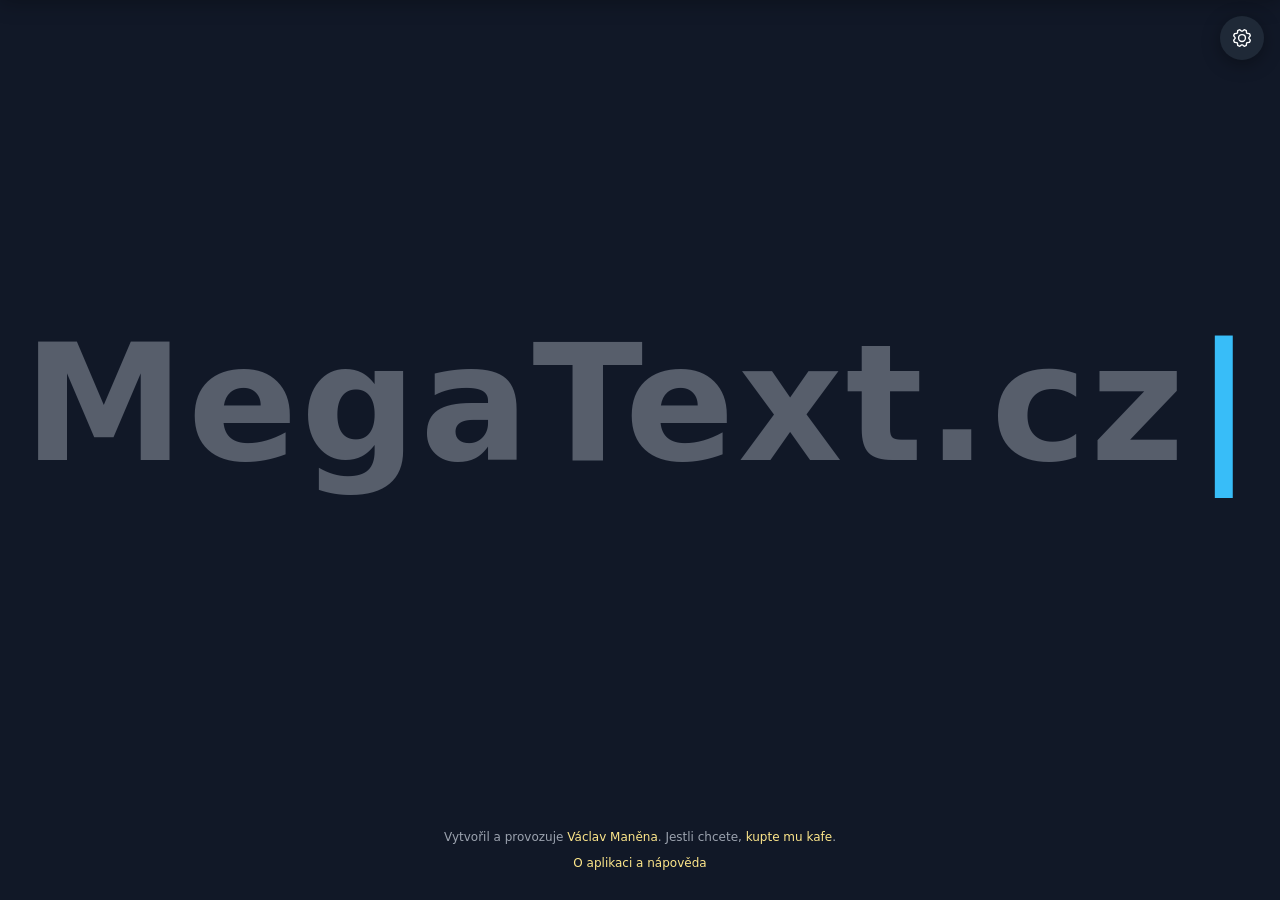
==== index.html @ 1c5eef75 "fullscreen | tooltip jen při hoveru ve fullscreenu" ====
<!DOCTYPE html>
<html lang="cs">
<head>
  <meta charset="UTF-8" />
  <meta name="viewport" content="width=device-width, initial-scale=1.0" />
  <title>MegaText</title>
  <style>
    :root {
      --bg: #111827;
      --panel: #1f2937;
      --text: #ffffff;
      --muted: #9ca3af;
      --accent: #38bdf8;
    }

    * {
      box-sizing: border-box;
    }

    body {
      margin: 0;
      min-height: 100vh;
      font-family: system-ui, -apple-system, BlinkMacSystemFont, "Segoe UI", sans-serif;
      background: var(--bg);
      color: var(--text);
      display: flex;
      flex-direction: column;
    }

    .controls {
      position: fixed;
      top: 0;
      left: 0;
      right: 0;
      z-index: 10;
      padding: 16px 76px 16px 16px;
      background: var(--panel);
      display: flex;
      flex-wrap: wrap;
      gap: 12px;
      align-items: center;
      justify-content: center;
      box-shadow: 0 4px 18px rgba(0, 0, 0, 0.25);
      transform: translateY(-100%);
      transition: transform 0.25s ease;
    }

    .controls.is-open {
      transform: translateY(0);
    }

    .controls-toggle {
      position: fixed;
      top: 16px;
      right: 16px;
      z-index: 20;
      width: 44px;
      height: 44px;
      padding: 0;
      border: 0;
      border-radius: 50%;
      background: var(--panel);
      color: var(--text);
      cursor: pointer;
      display: inline-flex;
      align-items: center;
      justify-content: center;
      box-shadow: 0 4px 18px rgba(0, 0, 0, 0.35);
      transition: background 0.2s, color 0.2s, transform 0.25s ease;
    }

    .controls-toggle:hover {
      background: var(--accent);
      color: #082f49;
    }

    .controls-toggle svg {
      width: 22px;
      height: 22px;
      transition: transform 0.3s ease;
    }

    .controls-toggle.is-open svg {
      transform: rotate(60deg);
    }

    button {
      padding: 14px 18px;
      border: 0;
      border-radius: 12px;
      background: var(--accent);
      color: #082f49;
      font-weight: 700;
      font-size: 16px;
      cursor: pointer;
    }

    button.secondary {
      background: #374151;
      color: white;
    }

    label {
      display: flex;
      align-items: center;
      gap: 8px;
      color: var(--muted);
      font-size: 14px;
      white-space: nowrap;
    }

    input[type="range"] {
      width: 140px;
    }

    .display {
      flex: 1;
      display: flex;
      align-items: center;
      justify-content: center;
      padding: 32px;
      text-align: center;
      overflow: hidden;
    }

    #bigText {
      font-size: clamp(48px, 12vw, 180px);
      line-height: 1.05;
      font-weight: 900;
      letter-spacing: 0.02em;
      white-space: pre;
      word-break: keep-all;
      cursor: text;
      outline: none;
      caret-color: transparent;
    }

    #bigText:focus {
      caret-color: var(--accent);
    }

    #bigText.is-empty::before {
      content: attr(data-placeholder);
      color: var(--muted);
      opacity: 0.5;
    }

    #bigText.is-empty br {
      display: none;
    }

    #bigText.is-empty:not(:focus)::after {
      content: '|';
      color: var(--accent);
      margin-left: 0.04em;
      animation: caret-blink 1s step-end infinite;
    }

    @keyframes caret-blink {
      50% { opacity: 0; }
    }

    .fullscreen #bigText {
      cursor: pointer;
    }

    .fullscreen #bigText::after {
      display: none;
    }

    .fullscreen .controls,
    .fullscreen .controls-toggle {
      display: none;
    }

    .fullscreen .display {
      min-height: 100vh;
      cursor: pointer;
    }

    .fullscreen .display::after {
      content: 'Kliknutím ukončíte režim celé obrazovky';
      position: fixed;
      bottom: 16px;
      left: 50%;
      transform: translateX(-50%);
      background: rgba(0, 0, 0, 0.7);
      color: #fff;
      font-size: 13px;
      font-weight: 400;
      padding: 6px 14px;
      border-radius: 8px;
      pointer-events: none;
      opacity: 0;
      transition: opacity 0.3s;
    }

    .fullscreen .display:hover::after {
      opacity: 1;
    }

    .light {
      --bg: #ffffff;
      --panel: #f3f4f6;
      --text: #111827;
      --muted: #4b5563;
    }

    footer {
      text-align: center;
      padding: 10px 16px 18px;
      font-size: 12px;
      color: var(--muted);
    }
	
    footer a {
      color: #fde68a;
      text-decoration: none;
    }

    .light footer a {
      color: var(--accent);
    }

    footer a:hover {
      text-decoration: underline;
    }

    .fullscreen footer {
      display: none;
    }

    @media (max-width: 760px) {
      input[type="range"] {
        width: 100%;
      }
    }
  </style>
</head>
<body>
  <button id="controlsToggle" class="controls-toggle" type="button" aria-controls="controlsBar" aria-expanded="false" aria-label="Zobrazit nastavení">
    <svg xmlns="http://www.w3.org/2000/svg" viewBox="0 0 256 256" fill="currentColor" aria-hidden="true">
      <path d="M128,80a48,48,0,1,0,48,48A48.05,48.05,0,0,0,128,80Zm0,80a32,32,0,1,1,32-32A32,32,0,0,1,128,160Zm88-29.84q.06-2.16,0-4.32l14.92-18.64a8,8,0,0,0,1.48-7.06,107.21,107.21,0,0,0-10.88-26.25,8,8,0,0,0-6-3.93l-23.72-2.64q-1.48-1.56-3-3L186,40.54a8,8,0,0,0-3.94-6,107.71,107.71,0,0,0-26.25-10.87,8,8,0,0,0-7.06,1.49L130.16,40Q128,40,125.84,40L107.2,25.11a8,8,0,0,0-7.06-1.48A107.6,107.6,0,0,0,73.89,34.51a8,8,0,0,0-3.93,6L67.32,64.27q-1.56,1.49-3,3L40.54,70a8,8,0,0,0-6,3.94,107.71,107.71,0,0,0-10.87,26.25,8,8,0,0,0,1.49,7.06L40,125.84Q40,128,40,130.16L25.11,148.8a8,8,0,0,0-1.48,7.06,107.21,107.21,0,0,0,10.88,26.25,8,8,0,0,0,6,3.93l23.72,2.64q1.49,1.56,3,3L70,215.46a8,8,0,0,0,3.94,6,107.71,107.71,0,0,0,26.25,10.87,8,8,0,0,0,7.06-1.49L125.84,216q2.16.06,4.32,0l18.64,14.92a8,8,0,0,0,7.06,1.48,107.21,107.21,0,0,0,26.25-10.88,8,8,0,0,0,3.93-6l2.64-23.72q1.56-1.48,3-3L215.46,186a8,8,0,0,0,6-3.94,107.71,107.71,0,0,0,10.87-26.25,8,8,0,0,0-1.49-7.06Zm-16.1-6.5a73.93,73.93,0,0,1,0,8.68,8,8,0,0,0,1.74,5.48l14.19,17.73a91.57,91.57,0,0,1-6.23,15L187,173.11a8,8,0,0,0-5.1,2.64,74.11,74.11,0,0,1-6.14,6.14,8,8,0,0,0-2.64,5.1l-2.51,22.58a91.32,91.32,0,0,1-15,6.23l-17.74-14.19a8,8,0,0,0-5-1.75h-.48a73.93,73.93,0,0,1-8.68,0,8,8,0,0,0-5.48,1.74L100.45,215.8a91.57,91.57,0,0,1-15-6.23L82.89,187a8,8,0,0,0-2.64-5.1,74.11,74.11,0,0,1-6.14-6.14,8,8,0,0,0-5.1-2.64L46.43,170.6a91.32,91.32,0,0,1-6.23-15l14.19-17.74a8,8,0,0,0,1.74-5.48,73.93,73.93,0,0,1,0-8.68,8,8,0,0,0-1.74-5.48L40.2,100.45a91.57,91.57,0,0,1,6.23-15L69,82.89a8,8,0,0,0,5.1-2.64,74.11,74.11,0,0,1,6.14-6.14A8,8,0,0,0,82.89,69L85.4,46.43a91.32,91.32,0,0,1,15-6.23l17.74,14.19a8,8,0,0,0,5.48,1.74,73.93,73.93,0,0,1,8.68,0,8,8,0,0,0,5.48-1.74L155.55,40.2a91.57,91.57,0,0,1,15,6.23L173.11,69a8,8,0,0,0,2.64,5.1,74.11,74.11,0,0,1,6.14,6.14,8,8,0,0,0,5.1,2.64l22.58,2.51a91.32,91.32,0,0,1,6.23,15l-14.19,17.74A8,8,0,0,0,199.87,123.66Z"/>
    </svg>
  </button>

  <div class="controls" id="controlsBar">
    <label>
      Velikost písma
      <input id="sizeInput" type="range" min="40" max="320" value="220" />
    </label>

    <button id="themeButton" class="secondary">Světlý režim</button>
    <button id="fullscreenButton">Celá obrazovka</button>
  </div>

  <main class="display" id="displayArea">
    <div
      id="bigText"
      contenteditable="true"
      spellcheck="false"
      autocorrect="off"
      autocapitalize="off"
      data-placeholder="MegaText.cz"
      class="is-empty"
    ></div>
  </main>

  <footer>
    <p>Vytvořil a provozuje <a href="https://manena.info">Václav Maněna</a>. Jestli chcete, <a href="https://buymeacoffee.com/vmanena">kupte mu kafe</a>.</p> 
	<p><a href="about.html">O aplikaci a nápověda</a></p>
  </footer>

  <script>
    const sizeInput = document.getElementById('sizeInput');
    const bigText = document.getElementById('bigText');
    const fullscreenButton = document.getElementById('fullscreenButton');
    const themeButton = document.getElementById('themeButton');
    const displayArea = document.getElementById('displayArea');
    const controlsBar = document.getElementById('controlsBar');
    const controlsToggle = document.getElementById('controlsToggle');

    function setControlsOpen(open) {
      controlsBar.classList.toggle('is-open', open);
      controlsToggle.classList.toggle('is-open', open);
      controlsToggle.setAttribute('aria-expanded', String(open));
      controlsToggle.setAttribute('aria-label', open ? 'Skrýt nastavení' : 'Zobrazit nastavení');
    }

    controlsToggle.addEventListener('click', (event) => {
      event.stopPropagation();
      setControlsOpen(!controlsBar.classList.contains('is-open'));
    });

    document.addEventListener('click', (event) => {
      if (!controlsBar.classList.contains('is-open')) return;
      if (controlsBar.contains(event.target) || controlsToggle.contains(event.target)) return;
      setControlsOpen(false);
    });

    document.addEventListener('keydown', (event) => {
      if (event.key === 'Escape' && controlsBar.classList.contains('is-open')) {
        setControlsOpen(false);
      }
    });

    const STORAGE_KEYS = {
      text: 'megatext:text',
      size: 'megatext:size',
      theme: 'megatext:theme',
    };

    function safeGet(key) {
      try {
        return localStorage.getItem(key);
      } catch (error) {
        return null;
      }
    }

    function safeSet(key, value) {
      try {
        localStorage.setItem(key, value);
      } catch (error) {
        // localStorage může být zakázané (např. privátní režim).
      }
    }

    function loadSavedText() {
      const saved = safeGet(STORAGE_KEYS.text);
      if (saved) {
        bigText.innerText = saved;
      }
    }

    function saveText() {
      safeSet(STORAGE_KEYS.text, bigText.innerText);
    }

    function loadSavedSize() {
      const saved = safeGet(STORAGE_KEYS.size);
      if (saved) {
        sizeInput.value = saved;
      }
    }

    function saveSize() {
      safeSet(STORAGE_KEYS.size, sizeInput.value);
    }

    function loadSavedTheme() {
      const saved = safeGet(STORAGE_KEYS.theme);
      if (saved === 'light') {
        document.body.classList.add('light');
        themeButton.textContent = 'Tmavý režim';
      }
    }

    function saveTheme() {
      const theme = document.body.classList.contains('light') ? 'light' : 'dark';
      safeSet(STORAGE_KEYS.theme, theme);
    }

    function fitText() {
      const maxSize = Number(sizeInput.value);
      const minSize = 24;

      let fontSize = maxSize;
      bigText.style.fontSize = `${fontSize}px`;

      while (
        fontSize > minSize &&
        (
          bigText.scrollWidth > displayArea.clientWidth - 40 ||
          bigText.scrollHeight > displayArea.clientHeight - 40
        )
      ) {
        fontSize -= 2;
        bigText.style.fontSize = `${fontSize}px`;
      }
    }

    function updateEmptyState() {
      bigText.classList.toggle('is-empty', bigText.textContent.length === 0);
    }

    function handleInput() {
      updateEmptyState();
      fitText();
      saveText();
    }

    bigText.addEventListener('input', handleInput);

    bigText.addEventListener('keydown', (event) => {
      if (event.key === 'Enter') {
        event.preventDefault();
        document.execCommand('insertLineBreak');
      }
    });

    bigText.addEventListener('paste', (event) => {
      event.preventDefault();
      const text = (event.clipboardData || window.clipboardData).getData('text');
      document.execCommand('insertText', false, text);
    });

    sizeInput.addEventListener('input', () => {
      fitText();
      saveSize();
    });

    fullscreenButton.addEventListener('click', async () => {
      setControlsOpen(false);
      document.body.classList.add('fullscreen');
      bigText.setAttribute('contenteditable', 'false');
      bigText.blur();

      if (document.documentElement.requestFullscreen) {
        try {
          await document.documentElement.requestFullscreen();
        } catch (error) {
          // Prohlížeč může fullscreen zablokovat. Stránka i tak skryje ovládání.
        }
      }
    });

    displayArea.addEventListener('click', async () => {
      if (document.body.classList.contains('fullscreen')) {
        document.body.classList.remove('fullscreen');
        bigText.setAttribute('contenteditable', 'true');

        if (document.fullscreenElement && document.exitFullscreen) {
          await document.exitFullscreen();
        }
      }
    });

    themeButton.addEventListener('click', () => {
      document.body.classList.toggle('light');
      themeButton.textContent = document.body.classList.contains('light')
        ? 'Tmavý režim'
        : 'Světlý režim';

      saveTheme();
      fitText();
    });

    window.addEventListener('resize', fitText);

    loadSavedTheme();
    loadSavedSize();
    loadSavedText();
    updateEmptyState();
    fitText();
  </script>
</body>
</html>
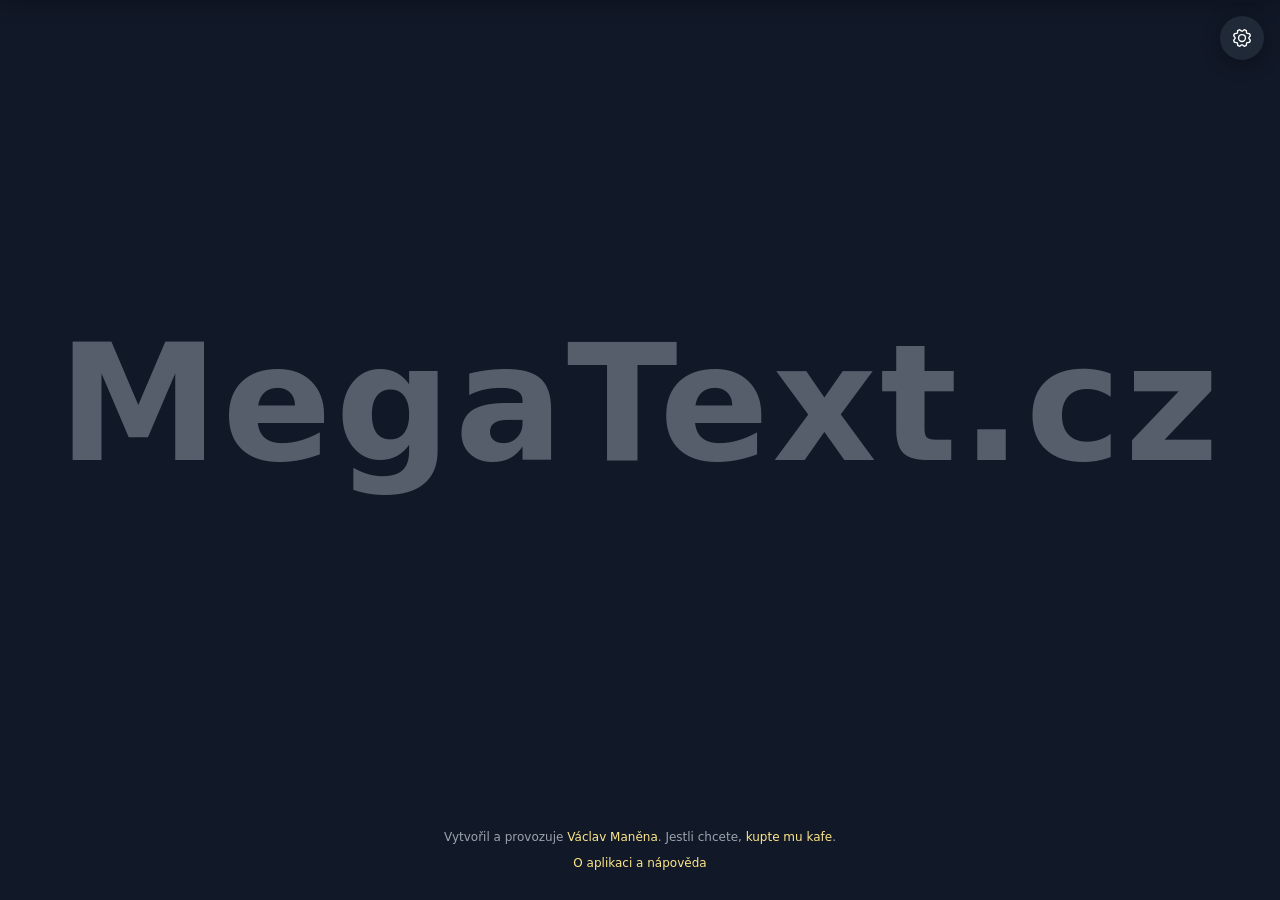
==== commit 6c365273: "editor | autofocus při načtení stránky" ====
--- a/index.html
+++ b/index.html
@@ -125,7 +125,7 @@
 
     #bigText {
       font-size: clamp(48px, 12vw, 180px);
-      line-height: 1.05;
+      line-height: 1.2;
       font-weight: 900;
       letter-spacing: 0.02em;
       white-space: pre;
@@ -453,6 +453,7 @@
     loadSavedText();
     updateEmptyState();
     fitText();
+    bigText.focus();
   </script>
 </body>
 </html>
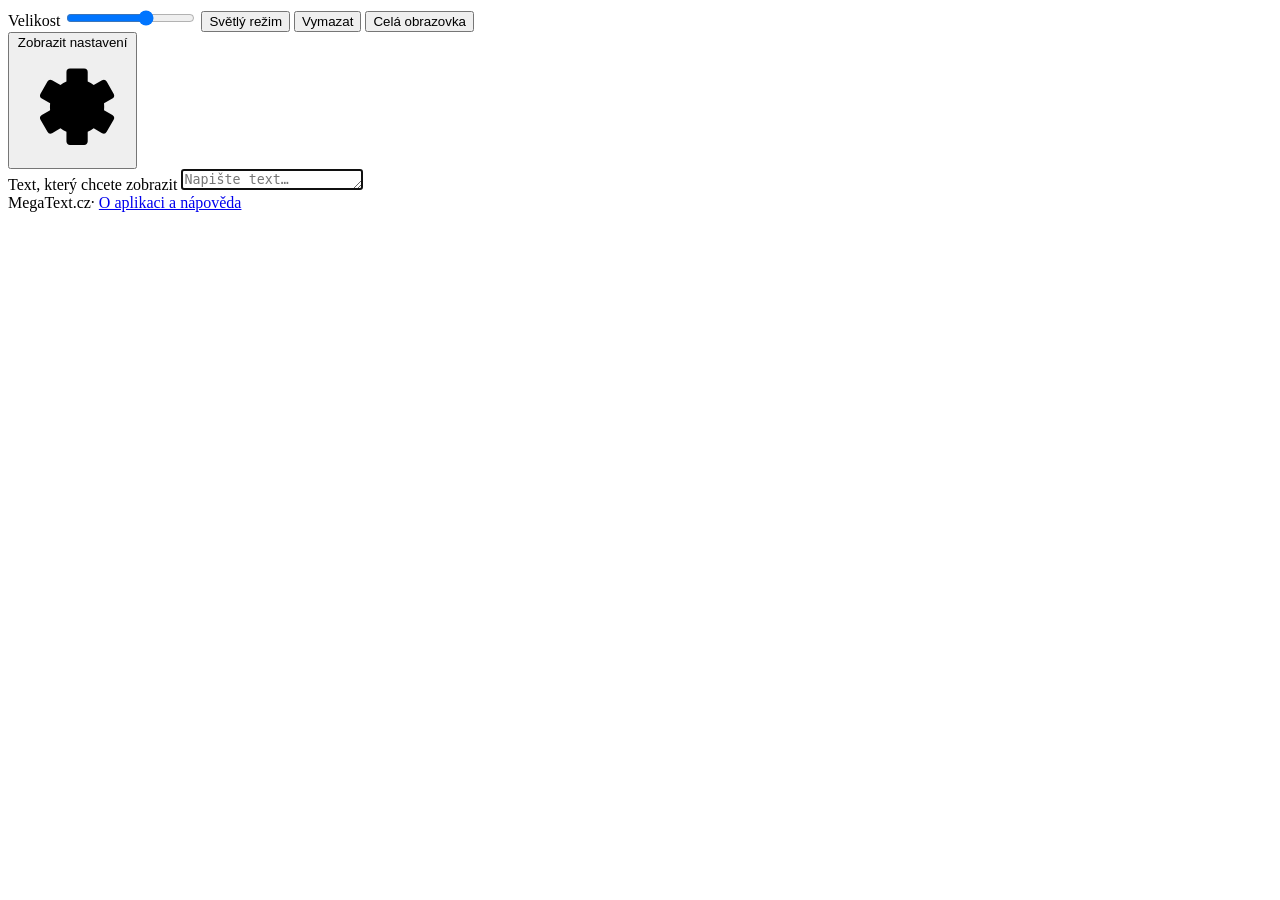
==== commit 18a04029: "Rebuild index.html for MegaText 2" ====
--- a/index.html
+++ b/index.html
@@ -1,459 +1,44 @@
-<!DOCTYPE html>
+<!doctype html>
 <html lang="cs">
 <head>
-  <meta charset="UTF-8" />
-  <meta name="viewport" content="width=device-width, initial-scale=1.0" />
-  <title>MegaText</title>
-  <style>
-    :root {
-      --bg: #111827;
-      --panel: #1f2937;
-      --text: #ffffff;
-      --muted: #9ca3af;
-      --accent: #38bdf8;
-    }
-
-    * {
-      box-sizing: border-box;
-    }
-
-    body {
-      margin: 0;
-      min-height: 100vh;
-      font-family: system-ui, -apple-system, BlinkMacSystemFont, "Segoe UI", sans-serif;
-      background: var(--bg);
-      color: var(--text);
-      display: flex;
-      flex-direction: column;
-    }
-
-    .controls {
-      position: fixed;
-      top: 0;
-      left: 0;
-      right: 0;
-      z-index: 10;
-      padding: 16px 76px 16px 16px;
-      background: var(--panel);
-      display: flex;
-      flex-wrap: wrap;
-      gap: 12px;
-      align-items: center;
-      justify-content: center;
-      box-shadow: 0 4px 18px rgba(0, 0, 0, 0.25);
-      transform: translateY(-100%);
-      transition: transform 0.25s ease;
-    }
-
-    .controls.is-open {
-      transform: translateY(0);
-    }
-
-    .controls-toggle {
-      position: fixed;
-      top: 16px;
-      right: 16px;
-      z-index: 20;
-      width: 44px;
-      height: 44px;
-      padding: 0;
-      border: 0;
-      border-radius: 50%;
-      background: var(--panel);
-      color: var(--text);
-      cursor: pointer;
-      display: inline-flex;
-      align-items: center;
-      justify-content: center;
-      box-shadow: 0 4px 18px rgba(0, 0, 0, 0.35);
-      transition: background 0.2s, color 0.2s, transform 0.25s ease;
-    }
-
-    .controls-toggle:hover {
-      background: var(--accent);
-      color: #082f49;
-    }
-
-    .controls-toggle svg {
-      width: 22px;
-      height: 22px;
-      transition: transform 0.3s ease;
-    }
-
-    .controls-toggle.is-open svg {
-      transform: rotate(60deg);
-    }
-
-    button {
-      padding: 14px 18px;
-      border: 0;
-      border-radius: 12px;
-      background: var(--accent);
-      color: #082f49;
-      font-weight: 700;
-      font-size: 16px;
-      cursor: pointer;
-    }
-
-    button.secondary {
-      background: #374151;
-      color: white;
-    }
-
-    label {
-      display: flex;
-      align-items: center;
-      gap: 8px;
-      color: var(--muted);
-      font-size: 14px;
-      white-space: nowrap;
-    }
-
-    input[type="range"] {
-      width: 140px;
-    }
-
-    .display {
-      flex: 1;
-      display: flex;
-      align-items: center;
-      justify-content: center;
-      padding: 32px;
-      text-align: center;
-      overflow: hidden;
-    }
-
-    #bigText {
-      font-size: clamp(48px, 12vw, 180px);
-      line-height: 1.2;
-      font-weight: 900;
-      letter-spacing: 0.02em;
-      white-space: pre;
-      word-break: keep-all;
-      cursor: text;
-      outline: none;
-      caret-color: transparent;
-    }
-
-    #bigText:focus {
-      caret-color: var(--accent);
-    }
-
-    #bigText.is-empty::before {
-      content: attr(data-placeholder);
-      color: var(--muted);
-      opacity: 0.5;
-    }
-
-    #bigText.is-empty br {
-      display: none;
-    }
-
-    #bigText.is-empty:not(:focus)::after {
-      content: '|';
-      color: var(--accent);
-      margin-left: 0.04em;
-      animation: caret-blink 1s step-end infinite;
-    }
-
-    @keyframes caret-blink {
-      50% { opacity: 0; }
-    }
-
-    .fullscreen #bigText {
-      cursor: pointer;
-    }
-
-    .fullscreen #bigText::after {
-      display: none;
-    }
-
-    .fullscreen .controls,
-    .fullscreen .controls-toggle {
-      display: none;
-    }
-
-    .fullscreen .display {
-      min-height: 100vh;
-      cursor: pointer;
-    }
-
-    .fullscreen .display::after {
-      content: 'Kliknutím ukončíte režim celé obrazovky';
-      position: fixed;
-      bottom: 16px;
-      left: 50%;
-      transform: translateX(-50%);
-      background: rgba(0, 0, 0, 0.7);
-      color: #fff;
-      font-size: 13px;
-      font-weight: 400;
-      padding: 6px 14px;
-      border-radius: 8px;
-      pointer-events: none;
-      opacity: 0;
-      transition: opacity 0.3s;
-    }
-
-    .fullscreen .display:hover::after {
-      opacity: 1;
-    }
-
-    .light {
-      --bg: #ffffff;
-      --panel: #f3f4f6;
-      --text: #111827;
-      --muted: #4b5563;
-    }
-
-    footer {
-      text-align: center;
-      padding: 10px 16px 18px;
-      font-size: 12px;
-      color: var(--muted);
-    }
-	
-    footer a {
-      color: #fde68a;
-      text-decoration: none;
-    }
-
-    .light footer a {
-      color: var(--accent);
-    }
-
-    footer a:hover {
-      text-decoration: underline;
-    }
-
-    .fullscreen footer {
-      display: none;
-    }
-
-    @media (max-width: 760px) {
-      input[type="range"] {
-        width: 100%;
-      }
-    }
-  </style>
+  <meta charset="utf-8">
+  <meta name="viewport" content="width=device-width, initial-scale=1, viewport-fit=cover">
+  <meta name="description" content="Napište krátký text a zobrazte ho přes celou obrazovku. Zdarma, bez registrace a také offline.">
+  <meta name="theme-color" content="#111827">
+  <title>MegaText – text přes celou obrazovku</title>
+  <link rel="manifest" href="manifest.webmanifest">
+  <link rel="icon" href="icon.svg" type="image/svg+xml">
+  <link rel="stylesheet" href="styles.css">
 </head>
 <body>
-  <button id="controlsToggle" class="controls-toggle" type="button" aria-controls="controlsBar" aria-expanded="false" aria-label="Zobrazit nastavení">
-    <svg xmlns="http://www.w3.org/2000/svg" viewBox="0 0 256 256" fill="currentColor" aria-hidden="true">
-      <path d="M128,80a48,48,0,1,0,48,48A48.05,48.05,0,0,0,128,80Zm0,80a32,32,0,1,1,32-32A32,32,0,0,1,128,160Zm88-29.84q.06-2.16,0-4.32l14.92-18.64a8,8,0,0,0,1.48-7.06,107.21,107.21,0,0,0-10.88-26.25,8,8,0,0,0-6-3.93l-23.72-2.64q-1.48-1.56-3-3L186,40.54a8,8,0,0,0-3.94-6,107.71,107.71,0,0,0-26.25-10.87,8,8,0,0,0-7.06,1.49L130.16,40Q128,40,125.84,40L107.2,25.11a8,8,0,0,0-7.06-1.48A107.6,107.6,0,0,0,73.89,34.51a8,8,0,0,0-3.93,6L67.32,64.27q-1.56,1.49-3,3L40.54,70a8,8,0,0,0-6,3.94,107.71,107.71,0,0,0-10.87,26.25,8,8,0,0,0,1.49,7.06L40,125.84Q40,128,40,130.16L25.11,148.8a8,8,0,0,0-1.48,7.06,107.21,107.21,0,0,0,10.88,26.25,8,8,0,0,0,6,3.93l23.72,2.64q1.49,1.56,3,3L70,215.46a8,8,0,0,0,3.94,6,107.71,107.71,0,0,0,26.25,10.87,8,8,0,0,0,7.06-1.49L125.84,216q2.16.06,4.32,0l18.64,14.92a8,8,0,0,0,7.06,1.48,107.21,107.21,0,0,0,26.25-10.88,8,8,0,0,0,3.93-6l2.64-23.72q1.56-1.48,3-3L215.46,186a8,8,0,0,0,6-3.94,107.71,107.71,0,0,0,10.87-26.25,8,8,0,0,0-1.49-7.06Zm-16.1-6.5a73.93,73.93,0,0,1,0,8.68,8,8,0,0,0,1.74,5.48l14.19,17.73a91.57,91.57,0,0,1-6.23,15L187,173.11a8,8,0,0,0-5.1,2.64,74.11,74.11,0,0,1-6.14,6.14,8,8,0,0,0-2.64,5.1l-2.51,22.58a91.32,91.32,0,0,1-15,6.23l-17.74-14.19a8,8,0,0,0-5-1.75h-.48a73.93,73.93,0,0,1-8.68,0,8,8,0,0,0-5.48,1.74L100.45,215.8a91.57,91.57,0,0,1-15-6.23L82.89,187a8,8,0,0,0-2.64-5.1,74.11,74.11,0,0,1-6.14-6.14,8,8,0,0,0-5.1-2.64L46.43,170.6a91.32,91.32,0,0,1-6.23-15l14.19-17.74a8,8,0,0,0,1.74-5.48,73.93,73.93,0,0,1,0-8.68,8,8,0,0,0-1.74-5.48L40.2,100.45a91.57,91.57,0,0,1,6.23-15L69,82.89a8,8,0,0,0,5.1-2.64,74.11,74.11,0,0,1,6.14-6.14A8,8,0,0,0,82.89,69L85.4,46.43a91.32,91.32,0,0,1,15-6.23l17.74,14.19a8,8,0,0,0,5.48,1.74,73.93,73.93,0,0,1,8.68,0,8,8,0,0,0,5.48-1.74L155.55,40.2a91.57,91.57,0,0,1,15,6.23L173.11,69a8,8,0,0,0,2.64,5.1,74.11,74.11,0,0,1,6.14,6.14,8,8,0,0,0,5.1,2.64l22.58,2.51a91.32,91.32,0,0,1,6.23,15l-14.19,17.74A8,8,0,0,0,199.87,123.66Z"/>
+  <header class="toolbar" id="toolbar">
+    <div class="toolbar__inner">
+      <label class="size-control" for="sizeInput">
+        <span>Velikost</span>
+        <input id="sizeInput" type="range" min="48" max="320" value="220">
+      </label>
+      <button class="button button--secondary" id="themeButton" type="button">Světlý režim</button>
+      <button class="button button--secondary" id="clearButton" type="button">Vymazat</button>
+      <button class="button" id="fullscreenButton" type="button">Celá obrazovka</button>
+    </div>
+  </header>
+
+  <button class="settings-button" id="settingsButton" type="button" aria-controls="toolbar" aria-expanded="false">
+    <span class="sr-only">Zobrazit nastavení</span>
+    <svg viewBox="0 0 24 24" aria-hidden="true">
+      <path d="M12 15.25A3.25 3.25 0 1 0 12 8.75a3.25 3.25 0 0 0 0 6.5Zm8.4-1.5-1.76-1.02c.04-.48.04-.98 0-1.46l1.76-1.02a.75.75 0 0 0 .3-.96l-1.5-2.6a.75.75 0 0 0-.98-.3l-1.77 1.02a7.1 7.1 0 0 0-1.27-.73V4.65a.75.75 0 0 0-.75-.75h-3a.75.75 0 0 0-.75.75v2.03c-.45.2-.88.45-1.27.73L7.64 6.39a.75.75 0 0 0-.98.3l-1.5 2.6a.75.75 0 0 0 .3.96l1.76 1.02a8.7 8.7 0 0 0 0 1.46l-1.76 1.02a.75.75 0 0 0-.3.96l1.5 2.6a.75.75 0 0 0 .98.3l1.77-1.02c.4.29.82.53 1.27.73v2.03c0 .41.34.75.75.75h3c.41 0 .75-.34.75-.75v-2.03c.45-.2.88-.44 1.27-.73l1.77 1.02a.75.75 0 0 0 .98-.3l1.5-2.6a.75.75 0 0 0-.3-.96Z"/>
     </svg>
   </button>
 
-  <div class="controls" id="controlsBar">
-    <label>
-      Velikost písma
-      <input id="sizeInput" type="range" min="40" max="320" value="220" />
-    </label>
-
-    <button id="themeButton" class="secondary">Světlý režim</button>
-    <button id="fullscreenButton">Celá obrazovka</button>
-  </div>
-
-  <main class="display" id="displayArea">
-    <div
-      id="bigText"
-      contenteditable="true"
-      spellcheck="false"
-      autocorrect="off"
-      autocapitalize="off"
-      data-placeholder="MegaText.cz"
-      class="is-empty"
-    ></div>
+  <main class="display" id="display">
+    <label class="sr-only" for="message">Text, který chcete zobrazit</label>
+    <textarea id="message" class="message" rows="1" wrap="off" spellcheck="false" autocomplete="off" autocorrect="off" autocapitalize="off" placeholder="Napište text…" autofocus></textarea>
   </main>
 
-  <footer>
-    <p>Vytvořil a provozuje <a href="https://manena.info">Václav Maněna</a>. Jestli chcete, <a href="https://buymeacoffee.com/vmanena">kupte mu kafe</a>.</p> 
-	<p><a href="about.html">O aplikaci a nápověda</a></p>
+  <footer class="footer">
+    <span>MegaText.cz</span><span aria-hidden="true">·</span>
+    <a href="about.html">O aplikaci a nápověda</a>
   </footer>
-
-  <script>
-    const sizeInput = document.getElementById('sizeInput');
-    const bigText = document.getElementById('bigText');
-    const fullscreenButton = document.getElementById('fullscreenButton');
-    const themeButton = document.getElementById('themeButton');
-    const displayArea = document.getElementById('displayArea');
-    const controlsBar = document.getElementById('controlsBar');
-    const controlsToggle = document.getElementById('controlsToggle');
-
-    function setControlsOpen(open) {
-      controlsBar.classList.toggle('is-open', open);
-      controlsToggle.classList.toggle('is-open', open);
-      controlsToggle.setAttribute('aria-expanded', String(open));
-      controlsToggle.setAttribute('aria-label', open ? 'Skrýt nastavení' : 'Zobrazit nastavení');
-    }
-
-    controlsToggle.addEventListener('click', (event) => {
-      event.stopPropagation();
-      setControlsOpen(!controlsBar.classList.contains('is-open'));
-    });
-
-    document.addEventListener('click', (event) => {
-      if (!controlsBar.classList.contains('is-open')) return;
-      if (controlsBar.contains(event.target) || controlsToggle.contains(event.target)) return;
-      setControlsOpen(false);
-    });
-
-    document.addEventListener('keydown', (event) => {
-      if (event.key === 'Escape' && controlsBar.classList.contains('is-open')) {
-        setControlsOpen(false);
-      }
-    });
-
-    const STORAGE_KEYS = {
-      text: 'megatext:text',
-      size: 'megatext:size',
-      theme: 'megatext:theme',
-    };
-
-    function safeGet(key) {
-      try {
-        return localStorage.getItem(key);
-      } catch (error) {
-        return null;
-      }
-    }
-
-    function safeSet(key, value) {
-      try {
-        localStorage.setItem(key, value);
-      } catch (error) {
-        // localStorage může být zakázané (např. privátní režim).
-      }
-    }
-
-    function loadSavedText() {
-      const saved = safeGet(STORAGE_KEYS.text);
-      if (saved) {
-        bigText.innerText = saved;
-      }
-    }
-
-    function saveText() {
-      safeSet(STORAGE_KEYS.text, bigText.innerText);
-    }
-
-    function loadSavedSize() {
-      const saved = safeGet(STORAGE_KEYS.size);
-      if (saved) {
-        sizeInput.value = saved;
-      }
-    }
-
-    function saveSize() {
-      safeSet(STORAGE_KEYS.size, sizeInput.value);
-    }
-
-    function loadSavedTheme() {
-      const saved = safeGet(STORAGE_KEYS.theme);
-      if (saved === 'light') {
-        document.body.classList.add('light');
-        themeButton.textContent = 'Tmavý režim';
-      }
-    }
-
-    function saveTheme() {
-      const theme = document.body.classList.contains('light') ? 'light' : 'dark';
-      safeSet(STORAGE_KEYS.theme, theme);
-    }
-
-    function fitText() {
-      const maxSize = Number(sizeInput.value);
-      const minSize = 24;
-
-      let fontSize = maxSize;
-      bigText.style.fontSize = `${fontSize}px`;
-
-      while (
-        fontSize > minSize &&
-        (
-          bigText.scrollWidth > displayArea.clientWidth - 40 ||
-          bigText.scrollHeight > displayArea.clientHeight - 40
-        )
-      ) {
-        fontSize -= 2;
-        bigText.style.fontSize = `${fontSize}px`;
-      }
-    }
-
-    function updateEmptyState() {
-      bigText.classList.toggle('is-empty', bigText.textContent.length === 0);
-    }
-
-    function handleInput() {
-      updateEmptyState();
-      fitText();
-      saveText();
-    }
-
-    bigText.addEventListener('input', handleInput);
-
-    bigText.addEventListener('keydown', (event) => {
-      if (event.key === 'Enter') {
-        event.preventDefault();
-        document.execCommand('insertLineBreak');
-      }
-    });
-
-    bigText.addEventListener('paste', (event) => {
-      event.preventDefault();
-      const text = (event.clipboardData || window.clipboardData).getData('text');
-      document.execCommand('insertText', false, text);
-    });
-
-    sizeInput.addEventListener('input', () => {
-      fitText();
-      saveSize();
-    });
-
-    fullscreenButton.addEventListener('click', async () => {
-      setControlsOpen(false);
-      document.body.classList.add('fullscreen');
-      bigText.setAttribute('contenteditable', 'false');
-      bigText.blur();
-
-      if (document.documentElement.requestFullscreen) {
-        try {
-          await document.documentElement.requestFullscreen();
-        } catch (error) {
-          // Prohlížeč může fullscreen zablokovat. Stránka i tak skryje ovládání.
-        }
-      }
-    });
-
-    displayArea.addEventListener('click', async () => {
-      if (document.body.classList.contains('fullscreen')) {
-        document.body.classList.remove('fullscreen');
-        bigText.setAttribute('contenteditable', 'true');
-
-        if (document.fullscreenElement && document.exitFullscreen) {
-          await document.exitFullscreen();
-        }
-      }
-    });
-
-    themeButton.addEventListener('click', () => {
-      document.body.classList.toggle('light');
-      themeButton.textContent = document.body.classList.contains('light')
-        ? 'Tmavý režim'
-        : 'Světlý režim';
-
-      saveTheme();
-      fitText();
-    });
-
-    window.addEventListener('resize', fitText);
-
-    loadSavedTheme();
-    loadSavedSize();
-    loadSavedText();
-    updateEmptyState();
-    fitText();
-    bigText.focus();
-  </script>
+  <script src="app.js" defer></script>
 </body>
 </html>
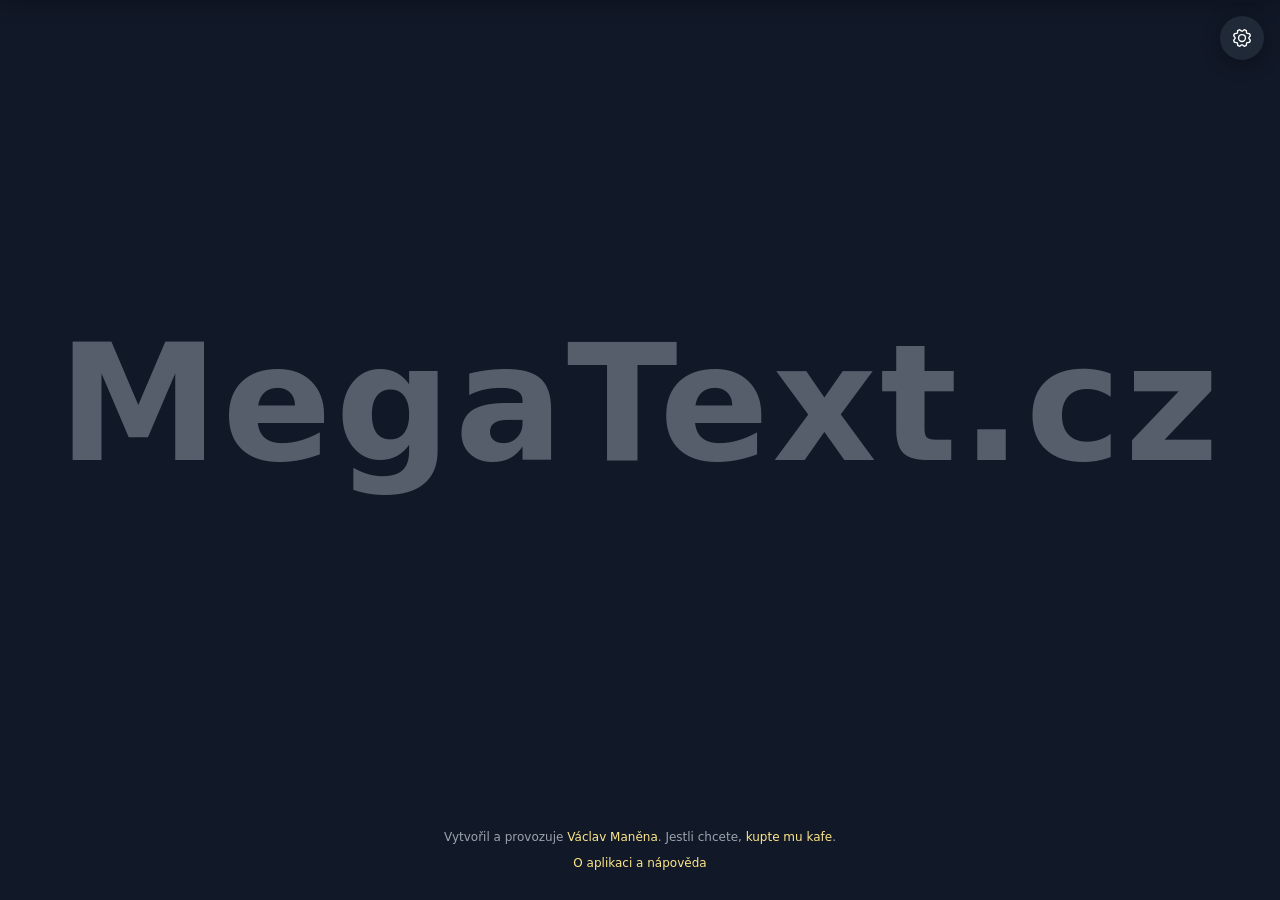
==== commit 5baed4e7: "Merge pull request #7 from kozleek/main Upravy podle issues" ====
--- a/index.html
+++ b/index.html
@@ -1,44 +1,459 @@
-<!doctype html>
+<!DOCTYPE html>
 <html lang="cs">
 <head>
-  <meta charset="utf-8">
-  <meta name="viewport" content="width=device-width, initial-scale=1, viewport-fit=cover">
-  <meta name="description" content="Napište krátký text a zobrazte ho přes celou obrazovku. Zdarma, bez registrace a také offline.">
-  <meta name="theme-color" content="#111827">
-  <title>MegaText – text přes celou obrazovku</title>
-  <link rel="manifest" href="manifest.webmanifest">
-  <link rel="icon" href="icon.svg" type="image/svg+xml">
-  <link rel="stylesheet" href="styles.css">
+  <meta charset="UTF-8" />
+  <meta name="viewport" content="width=device-width, initial-scale=1.0" />
+  <title>MegaText</title>
+  <style>
+    :root {
+      --bg: #111827;
+      --panel: #1f2937;
+      --text: #ffffff;
+      --muted: #9ca3af;
+      --accent: #38bdf8;
+    }
+
+    * {
+      box-sizing: border-box;
+    }
+
+    body {
+      margin: 0;
+      min-height: 100vh;
+      font-family: system-ui, -apple-system, BlinkMacSystemFont, "Segoe UI", sans-serif;
+      background: var(--bg);
+      color: var(--text);
+      display: flex;
+      flex-direction: column;
+    }
+
+    .controls {
+      position: fixed;
+      top: 0;
+      left: 0;
+      right: 0;
+      z-index: 10;
+      padding: 16px 76px 16px 16px;
+      background: var(--panel);
+      display: flex;
+      flex-wrap: wrap;
+      gap: 12px;
+      align-items: center;
+      justify-content: center;
+      box-shadow: 0 4px 18px rgba(0, 0, 0, 0.25);
+      transform: translateY(-100%);
+      transition: transform 0.25s ease;
+    }
+
+    .controls.is-open {
+      transform: translateY(0);
+    }
+
+    .controls-toggle {
+      position: fixed;
+      top: 16px;
+      right: 16px;
+      z-index: 20;
+      width: 44px;
+      height: 44px;
+      padding: 0;
+      border: 0;
+      border-radius: 50%;
+      background: var(--panel);
+      color: var(--text);
+      cursor: pointer;
+      display: inline-flex;
+      align-items: center;
+      justify-content: center;
+      box-shadow: 0 4px 18px rgba(0, 0, 0, 0.35);
+      transition: background 0.2s, color 0.2s, transform 0.25s ease;
+    }
+
+    .controls-toggle:hover {
+      background: var(--accent);
+      color: #082f49;
+    }
+
+    .controls-toggle svg {
+      width: 22px;
+      height: 22px;
+      transition: transform 0.3s ease;
+    }
+
+    .controls-toggle.is-open svg {
+      transform: rotate(60deg);
+    }
+
+    button {
+      padding: 14px 18px;
+      border: 0;
+      border-radius: 12px;
+      background: var(--accent);
+      color: #082f49;
+      font-weight: 700;
+      font-size: 16px;
+      cursor: pointer;
+    }
+
+    button.secondary {
+      background: #374151;
+      color: white;
+    }
+
+    label {
+      display: flex;
+      align-items: center;
+      gap: 8px;
+      color: var(--muted);
+      font-size: 14px;
+      white-space: nowrap;
+    }
+
+    input[type="range"] {
+      width: 140px;
+    }
+
+    .display {
+      flex: 1;
+      display: flex;
+      align-items: center;
+      justify-content: center;
+      padding: 32px;
+      text-align: center;
+      overflow: hidden;
+    }
+
+    #bigText {
+      font-size: clamp(48px, 12vw, 180px);
+      line-height: 1.2;
+      font-weight: 900;
+      letter-spacing: 0.02em;
+      white-space: pre;
+      word-break: keep-all;
+      cursor: text;
+      outline: none;
+      caret-color: transparent;
+    }
+
+    #bigText:focus {
+      caret-color: var(--accent);
+    }
+
+    #bigText.is-empty::before {
+      content: attr(data-placeholder);
+      color: var(--muted);
+      opacity: 0.5;
+    }
+
+    #bigText.is-empty br {
+      display: none;
+    }
+
+    #bigText.is-empty:not(:focus)::after {
+      content: '|';
+      color: var(--accent);
+      margin-left: 0.04em;
+      animation: caret-blink 1s step-end infinite;
+    }
+
+    @keyframes caret-blink {
+      50% { opacity: 0; }
+    }
+
+    .fullscreen #bigText {
+      cursor: pointer;
+    }
+
+    .fullscreen #bigText::after {
+      display: none;
+    }
+
+    .fullscreen .controls,
+    .fullscreen .controls-toggle {
+      display: none;
+    }
+
+    .fullscreen .display {
+      min-height: 100vh;
+      cursor: pointer;
+    }
+
+    .fullscreen .display::after {
+      content: 'Kliknutím ukončíte režim celé obrazovky';
+      position: fixed;
+      bottom: 16px;
+      left: 50%;
+      transform: translateX(-50%);
+      background: rgba(0, 0, 0, 0.7);
+      color: #fff;
+      font-size: 13px;
+      font-weight: 400;
+      padding: 6px 14px;
+      border-radius: 8px;
+      pointer-events: none;
+      opacity: 0;
+      transition: opacity 0.3s;
+    }
+
+    .fullscreen .display:hover::after {
+      opacity: 1;
+    }
+
+    .light {
+      --bg: #ffffff;
+      --panel: #f3f4f6;
+      --text: #111827;
+      --muted: #4b5563;
+    }
+
+    footer {
+      text-align: center;
+      padding: 10px 16px 18px;
+      font-size: 12px;
+      color: var(--muted);
+    }
+	
+    footer a {
+      color: #fde68a;
+      text-decoration: none;
+    }
+
+    .light footer a {
+      color: var(--accent);
+    }
+
+    footer a:hover {
+      text-decoration: underline;
+    }
+
+    .fullscreen footer {
+      display: none;
+    }
+
+    @media (max-width: 760px) {
+      input[type="range"] {
+        width: 100%;
+      }
+    }
+  </style>
 </head>
 <body>
-  <header class="toolbar" id="toolbar">
-    <div class="toolbar__inner">
-      <label class="size-control" for="sizeInput">
-        <span>Velikost</span>
-        <input id="sizeInput" type="range" min="48" max="320" value="220">
-      </label>
-      <button class="button button--secondary" id="themeButton" type="button">Světlý režim</button>
-      <button class="button button--secondary" id="clearButton" type="button">Vymazat</button>
-      <button class="button" id="fullscreenButton" type="button">Celá obrazovka</button>
-    </div>
-  </header>
-
-  <button class="settings-button" id="settingsButton" type="button" aria-controls="toolbar" aria-expanded="false">
-    <span class="sr-only">Zobrazit nastavení</span>
-    <svg viewBox="0 0 24 24" aria-hidden="true">
-      <path d="M12 15.25A3.25 3.25 0 1 0 12 8.75a3.25 3.25 0 0 0 0 6.5Zm8.4-1.5-1.76-1.02c.04-.48.04-.98 0-1.46l1.76-1.02a.75.75 0 0 0 .3-.96l-1.5-2.6a.75.75 0 0 0-.98-.3l-1.77 1.02a7.1 7.1 0 0 0-1.27-.73V4.65a.75.75 0 0 0-.75-.75h-3a.75.75 0 0 0-.75.75v2.03c-.45.2-.88.45-1.27.73L7.64 6.39a.75.75 0 0 0-.98.3l-1.5 2.6a.75.75 0 0 0 .3.96l1.76 1.02a8.7 8.7 0 0 0 0 1.46l-1.76 1.02a.75.75 0 0 0-.3.96l1.5 2.6a.75.75 0 0 0 .98.3l1.77-1.02c.4.29.82.53 1.27.73v2.03c0 .41.34.75.75.75h3c.41 0 .75-.34.75-.75v-2.03c.45-.2.88-.44 1.27-.73l1.77 1.02a.75.75 0 0 0 .98-.3l1.5-2.6a.75.75 0 0 0-.3-.96Z"/>
+  <button id="controlsToggle" class="controls-toggle" type="button" aria-controls="controlsBar" aria-expanded="false" aria-label="Zobrazit nastavení">
+    <svg xmlns="http://www.w3.org/2000/svg" viewBox="0 0 256 256" fill="currentColor" aria-hidden="true">
+      <path d="M128,80a48,48,0,1,0,48,48A48.05,48.05,0,0,0,128,80Zm0,80a32,32,0,1,1,32-32A32,32,0,0,1,128,160Zm88-29.84q.06-2.16,0-4.32l14.92-18.64a8,8,0,0,0,1.48-7.06,107.21,107.21,0,0,0-10.88-26.25,8,8,0,0,0-6-3.93l-23.72-2.64q-1.48-1.56-3-3L186,40.54a8,8,0,0,0-3.94-6,107.71,107.71,0,0,0-26.25-10.87,8,8,0,0,0-7.06,1.49L130.16,40Q128,40,125.84,40L107.2,25.11a8,8,0,0,0-7.06-1.48A107.6,107.6,0,0,0,73.89,34.51a8,8,0,0,0-3.93,6L67.32,64.27q-1.56,1.49-3,3L40.54,70a8,8,0,0,0-6,3.94,107.71,107.71,0,0,0-10.87,26.25,8,8,0,0,0,1.49,7.06L40,125.84Q40,128,40,130.16L25.11,148.8a8,8,0,0,0-1.48,7.06,107.21,107.21,0,0,0,10.88,26.25,8,8,0,0,0,6,3.93l23.72,2.64q1.49,1.56,3,3L70,215.46a8,8,0,0,0,3.94,6,107.71,107.71,0,0,0,26.25,10.87,8,8,0,0,0,7.06-1.49L125.84,216q2.16.06,4.32,0l18.64,14.92a8,8,0,0,0,7.06,1.48,107.21,107.21,0,0,0,26.25-10.88,8,8,0,0,0,3.93-6l2.64-23.72q1.56-1.48,3-3L215.46,186a8,8,0,0,0,6-3.94,107.71,107.71,0,0,0,10.87-26.25,8,8,0,0,0-1.49-7.06Zm-16.1-6.5a73.93,73.93,0,0,1,0,8.68,8,8,0,0,0,1.74,5.48l14.19,17.73a91.57,91.57,0,0,1-6.23,15L187,173.11a8,8,0,0,0-5.1,2.64,74.11,74.11,0,0,1-6.14,6.14,8,8,0,0,0-2.64,5.1l-2.51,22.58a91.32,91.32,0,0,1-15,6.23l-17.74-14.19a8,8,0,0,0-5-1.75h-.48a73.93,73.93,0,0,1-8.68,0,8,8,0,0,0-5.48,1.74L100.45,215.8a91.57,91.57,0,0,1-15-6.23L82.89,187a8,8,0,0,0-2.64-5.1,74.11,74.11,0,0,1-6.14-6.14,8,8,0,0,0-5.1-2.64L46.43,170.6a91.32,91.32,0,0,1-6.23-15l14.19-17.74a8,8,0,0,0,1.74-5.48,73.93,73.93,0,0,1,0-8.68,8,8,0,0,0-1.74-5.48L40.2,100.45a91.57,91.57,0,0,1,6.23-15L69,82.89a8,8,0,0,0,5.1-2.64,74.11,74.11,0,0,1,6.14-6.14A8,8,0,0,0,82.89,69L85.4,46.43a91.32,91.32,0,0,1,15-6.23l17.74,14.19a8,8,0,0,0,5.48,1.74,73.93,73.93,0,0,1,8.68,0,8,8,0,0,0,5.48-1.74L155.55,40.2a91.57,91.57,0,0,1,15,6.23L173.11,69a8,8,0,0,0,2.64,5.1,74.11,74.11,0,0,1,6.14,6.14,8,8,0,0,0,5.1,2.64l22.58,2.51a91.32,91.32,0,0,1,6.23,15l-14.19,17.74A8,8,0,0,0,199.87,123.66Z"/>
     </svg>
   </button>
 
-  <main class="display" id="display">
-    <label class="sr-only" for="message">Text, který chcete zobrazit</label>
-    <textarea id="message" class="message" rows="1" wrap="off" spellcheck="false" autocomplete="off" autocorrect="off" autocapitalize="off" placeholder="Napište text…" autofocus></textarea>
+  <div class="controls" id="controlsBar">
+    <label>
+      Velikost písma
+      <input id="sizeInput" type="range" min="40" max="320" value="220" />
+    </label>
+
+    <button id="themeButton" class="secondary">Světlý režim</button>
+    <button id="fullscreenButton">Celá obrazovka</button>
+  </div>
+
+  <main class="display" id="displayArea">
+    <div
+      id="bigText"
+      contenteditable="true"
+      spellcheck="false"
+      autocorrect="off"
+      autocapitalize="off"
+      data-placeholder="MegaText.cz"
+      class="is-empty"
+    ></div>
   </main>
 
-  <footer class="footer">
-    <span>MegaText.cz</span><span aria-hidden="true">·</span>
-    <a href="about.html">O aplikaci a nápověda</a>
+  <footer>
+    <p>Vytvořil a provozuje <a href="https://manena.info">Václav Maněna</a>. Jestli chcete, <a href="https://buymeacoffee.com/vmanena">kupte mu kafe</a>.</p> 
+	<p><a href="about.html">O aplikaci a nápověda</a></p>
   </footer>
-  <script src="app.js" defer></script>
+
+  <script>
+    const sizeInput = document.getElementById('sizeInput');
+    const bigText = document.getElementById('bigText');
+    const fullscreenButton = document.getElementById('fullscreenButton');
+    const themeButton = document.getElementById('themeButton');
+    const displayArea = document.getElementById('displayArea');
+    const controlsBar = document.getElementById('controlsBar');
+    const controlsToggle = document.getElementById('controlsToggle');
+
+    function setControlsOpen(open) {
+      controlsBar.classList.toggle('is-open', open);
+      controlsToggle.classList.toggle('is-open', open);
+      controlsToggle.setAttribute('aria-expanded', String(open));
+      controlsToggle.setAttribute('aria-label', open ? 'Skrýt nastavení' : 'Zobrazit nastavení');
+    }
+
+    controlsToggle.addEventListener('click', (event) => {
+      event.stopPropagation();
+      setControlsOpen(!controlsBar.classList.contains('is-open'));
+    });
+
+    document.addEventListener('click', (event) => {
+      if (!controlsBar.classList.contains('is-open')) return;
+      if (controlsBar.contains(event.target) || controlsToggle.contains(event.target)) return;
+      setControlsOpen(false);
+    });
+
+    document.addEventListener('keydown', (event) => {
+      if (event.key === 'Escape' && controlsBar.classList.contains('is-open')) {
+        setControlsOpen(false);
+      }
+    });
+
+    const STORAGE_KEYS = {
+      text: 'megatext:text',
+      size: 'megatext:size',
+      theme: 'megatext:theme',
+    };
+
+    function safeGet(key) {
+      try {
+        return localStorage.getItem(key);
+      } catch (error) {
+        return null;
+      }
+    }
+
+    function safeSet(key, value) {
+      try {
+        localStorage.setItem(key, value);
+      } catch (error) {
+        // localStorage může být zakázané (např. privátní režim).
+      }
+    }
+
+    function loadSavedText() {
+      const saved = safeGet(STORAGE_KEYS.text);
+      if (saved) {
+        bigText.innerText = saved;
+      }
+    }
+
+    function saveText() {
+      safeSet(STORAGE_KEYS.text, bigText.innerText);
+    }
+
+    function loadSavedSize() {
+      const saved = safeGet(STORAGE_KEYS.size);
+      if (saved) {
+        sizeInput.value = saved;
+      }
+    }
+
+    function saveSize() {
+      safeSet(STORAGE_KEYS.size, sizeInput.value);
+    }
+
+    function loadSavedTheme() {
+      const saved = safeGet(STORAGE_KEYS.theme);
+      if (saved === 'light') {
+        document.body.classList.add('light');
+        themeButton.textContent = 'Tmavý režim';
+      }
+    }
+
+    function saveTheme() {
+      const theme = document.body.classList.contains('light') ? 'light' : 'dark';
+      safeSet(STORAGE_KEYS.theme, theme);
+    }
+
+    function fitText() {
+      const maxSize = Number(sizeInput.value);
+      const minSize = 24;
+
+      let fontSize = maxSize;
+      bigText.style.fontSize = `${fontSize}px`;
+
+      while (
+        fontSize > minSize &&
+        (
+          bigText.scrollWidth > displayArea.clientWidth - 40 ||
+          bigText.scrollHeight > displayArea.clientHeight - 40
+        )
+      ) {
+        fontSize -= 2;
+        bigText.style.fontSize = `${fontSize}px`;
+      }
+    }
+
+    function updateEmptyState() {
+      bigText.classList.toggle('is-empty', bigText.textContent.length === 0);
+    }
+
+    function handleInput() {
+      updateEmptyState();
+      fitText();
+      saveText();
+    }
+
+    bigText.addEventListener('input', handleInput);
+
+    bigText.addEventListener('keydown', (event) => {
+      if (event.key === 'Enter') {
+        event.preventDefault();
+        document.execCommand('insertLineBreak');
+      }
+    });
+
+    bigText.addEventListener('paste', (event) => {
+      event.preventDefault();
+      const text = (event.clipboardData || window.clipboardData).getData('text');
+      document.execCommand('insertText', false, text);
+    });
+
+    sizeInput.addEventListener('input', () => {
+      fitText();
+      saveSize();
+    });
+
+    fullscreenButton.addEventListener('click', async () => {
+      setControlsOpen(false);
+      document.body.classList.add('fullscreen');
+      bigText.setAttribute('contenteditable', 'false');
+      bigText.blur();
+
+      if (document.documentElement.requestFullscreen) {
+        try {
+          await document.documentElement.requestFullscreen();
+        } catch (error) {
+          // Prohlížeč může fullscreen zablokovat. Stránka i tak skryje ovládání.
+        }
+      }
+    });
+
+    displayArea.addEventListener('click', async () => {
+      if (document.body.classList.contains('fullscreen')) {
+        document.body.classList.remove('fullscreen');
+        bigText.setAttribute('contenteditable', 'true');
+
+        if (document.fullscreenElement && document.exitFullscreen) {
+          await document.exitFullscreen();
+        }
+      }
+    });
+
+    themeButton.addEventListener('click', () => {
+      document.body.classList.toggle('light');
+      themeButton.textContent = document.body.classList.contains('light')
+        ? 'Tmavý režim'
+        : 'Světlý režim';
+
+      saveTheme();
+      fitText();
+    });
+
+    window.addEventListener('resize', fitText);
+
+    loadSavedTheme();
+    loadSavedSize();
+    loadSavedText();
+    updateEmptyState();
+    fitText();
+    bigText.focus();
+  </script>
 </body>
 </html>
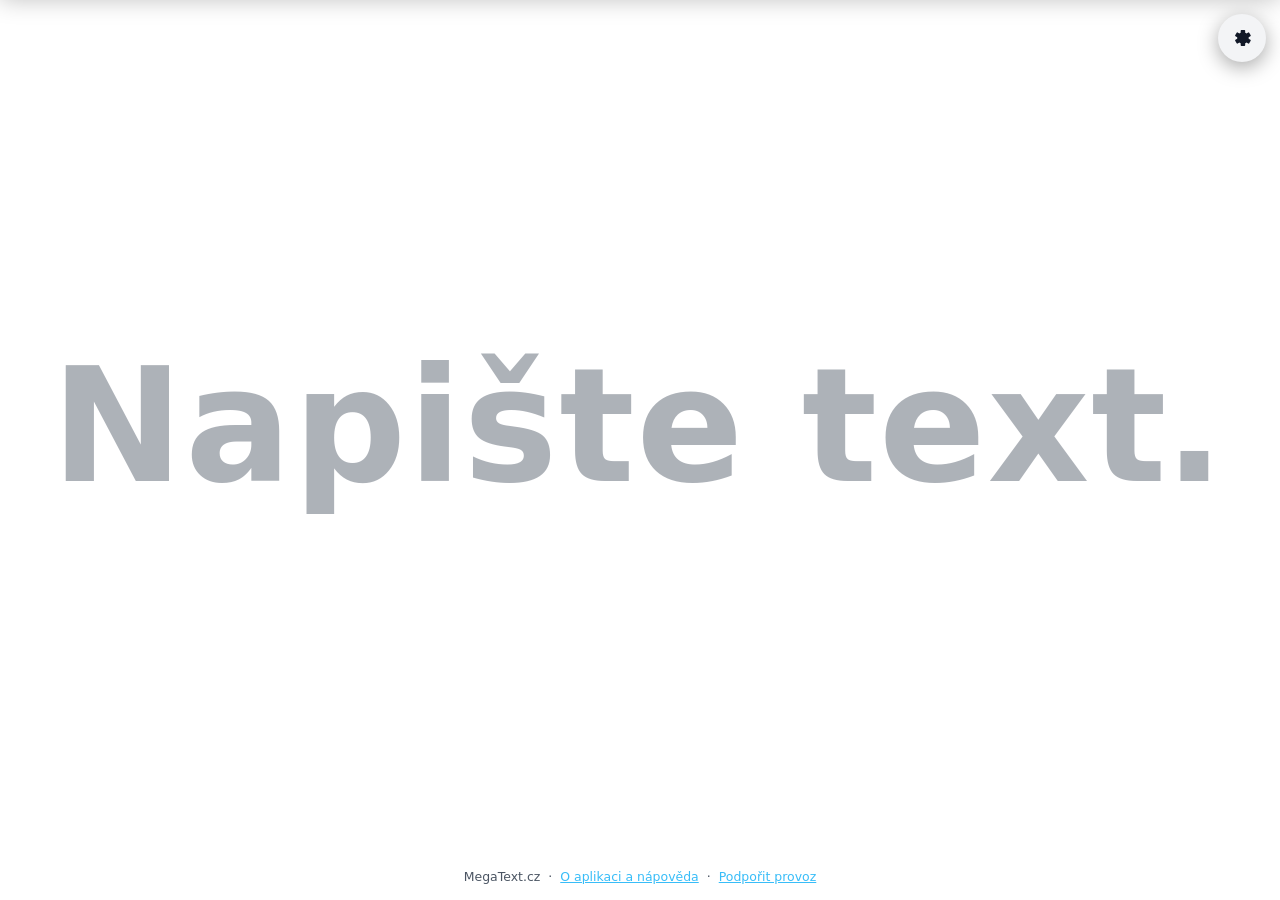
==== commit 8b10101c: "Add operating support link to footer" ====
--- a/index.html
+++ b/index.html
@@ -1,459 +1,46 @@
-<!DOCTYPE html>
+<!doctype html>
 <html lang="cs">
 <head>
-  <meta charset="UTF-8" />
-  <meta name="viewport" content="width=device-width, initial-scale=1.0" />
-  <title>MegaText</title>
-  <style>
-    :root {
-      --bg: #111827;
-      --panel: #1f2937;
-      --text: #ffffff;
-      --muted: #9ca3af;
-      --accent: #38bdf8;
-    }
-
-    * {
-      box-sizing: border-box;
-    }
-
-    body {
-      margin: 0;
-      min-height: 100vh;
-      font-family: system-ui, -apple-system, BlinkMacSystemFont, "Segoe UI", sans-serif;
-      background: var(--bg);
-      color: var(--text);
-      display: flex;
-      flex-direction: column;
-    }
-
-    .controls {
-      position: fixed;
-      top: 0;
-      left: 0;
-      right: 0;
-      z-index: 10;
-      padding: 16px 76px 16px 16px;
-      background: var(--panel);
-      display: flex;
-      flex-wrap: wrap;
-      gap: 12px;
-      align-items: center;
-      justify-content: center;
-      box-shadow: 0 4px 18px rgba(0, 0, 0, 0.25);
-      transform: translateY(-100%);
-      transition: transform 0.25s ease;
-    }
-
-    .controls.is-open {
-      transform: translateY(0);
-    }
-
-    .controls-toggle {
-      position: fixed;
-      top: 16px;
-      right: 16px;
-      z-index: 20;
-      width: 44px;
-      height: 44px;
-      padding: 0;
-      border: 0;
-      border-radius: 50%;
-      background: var(--panel);
-      color: var(--text);
-      cursor: pointer;
-      display: inline-flex;
-      align-items: center;
-      justify-content: center;
-      box-shadow: 0 4px 18px rgba(0, 0, 0, 0.35);
-      transition: background 0.2s, color 0.2s, transform 0.25s ease;
-    }
-
-    .controls-toggle:hover {
-      background: var(--accent);
-      color: #082f49;
-    }
-
-    .controls-toggle svg {
-      width: 22px;
-      height: 22px;
-      transition: transform 0.3s ease;
-    }
-
-    .controls-toggle.is-open svg {
-      transform: rotate(60deg);
-    }
-
-    button {
-      padding: 14px 18px;
-      border: 0;
-      border-radius: 12px;
-      background: var(--accent);
-      color: #082f49;
-      font-weight: 700;
-      font-size: 16px;
-      cursor: pointer;
-    }
-
-    button.secondary {
-      background: #374151;
-      color: white;
-    }
-
-    label {
-      display: flex;
-      align-items: center;
-      gap: 8px;
-      color: var(--muted);
-      font-size: 14px;
-      white-space: nowrap;
-    }
-
-    input[type="range"] {
-      width: 140px;
-    }
-
-    .display {
-      flex: 1;
-      display: flex;
-      align-items: center;
-      justify-content: center;
-      padding: 32px;
-      text-align: center;
-      overflow: hidden;
-    }
-
-    #bigText {
-      font-size: clamp(48px, 12vw, 180px);
-      line-height: 1.2;
-      font-weight: 900;
-      letter-spacing: 0.02em;
-      white-space: pre;
-      word-break: keep-all;
-      cursor: text;
-      outline: none;
-      caret-color: transparent;
-    }
-
-    #bigText:focus {
-      caret-color: var(--accent);
-    }
-
-    #bigText.is-empty::before {
-      content: attr(data-placeholder);
-      color: var(--muted);
-      opacity: 0.5;
-    }
-
-    #bigText.is-empty br {
-      display: none;
-    }
-
-    #bigText.is-empty:not(:focus)::after {
-      content: '|';
-      color: var(--accent);
-      margin-left: 0.04em;
-      animation: caret-blink 1s step-end infinite;
-    }
-
-    @keyframes caret-blink {
-      50% { opacity: 0; }
-    }
-
-    .fullscreen #bigText {
-      cursor: pointer;
-    }
-
-    .fullscreen #bigText::after {
-      display: none;
-    }
-
-    .fullscreen .controls,
-    .fullscreen .controls-toggle {
-      display: none;
-    }
-
-    .fullscreen .display {
-      min-height: 100vh;
-      cursor: pointer;
-    }
-
-    .fullscreen .display::after {
-      content: 'Kliknutím ukončíte režim celé obrazovky';
-      position: fixed;
-      bottom: 16px;
-      left: 50%;
-      transform: translateX(-50%);
-      background: rgba(0, 0, 0, 0.7);
-      color: #fff;
-      font-size: 13px;
-      font-weight: 400;
-      padding: 6px 14px;
-      border-radius: 8px;
-      pointer-events: none;
-      opacity: 0;
-      transition: opacity 0.3s;
-    }
-
-    .fullscreen .display:hover::after {
-      opacity: 1;
-    }
-
-    .light {
-      --bg: #ffffff;
-      --panel: #f3f4f6;
-      --text: #111827;
-      --muted: #4b5563;
-    }
-
-    footer {
-      text-align: center;
-      padding: 10px 16px 18px;
-      font-size: 12px;
-      color: var(--muted);
-    }
-	
-    footer a {
-      color: #fde68a;
-      text-decoration: none;
-    }
-
-    .light footer a {
-      color: var(--accent);
-    }
-
-    footer a:hover {
-      text-decoration: underline;
-    }
-
-    .fullscreen footer {
-      display: none;
-    }
-
-    @media (max-width: 760px) {
-      input[type="range"] {
-        width: 100%;
-      }
-    }
-  </style>
+  <meta charset="utf-8">
+  <meta name="viewport" content="width=device-width, initial-scale=1, viewport-fit=cover">
+  <meta name="description" content="Napište krátký text a zobrazte ho přes celou obrazovku. Zdarma, bez registrace a také offline.">
+  <meta name="theme-color" content="#111827">
+  <title>MegaText – text přes celou obrazovku</title>
+  <link rel="manifest" href="manifest.webmanifest">
+  <link rel="icon" href="icon.svg" type="image/svg+xml">
+  <link rel="stylesheet" href="styles.css">
 </head>
 <body>
-  <button id="controlsToggle" class="controls-toggle" type="button" aria-controls="controlsBar" aria-expanded="false" aria-label="Zobrazit nastavení">
-    <svg xmlns="http://www.w3.org/2000/svg" viewBox="0 0 256 256" fill="currentColor" aria-hidden="true">
-      <path d="M128,80a48,48,0,1,0,48,48A48.05,48.05,0,0,0,128,80Zm0,80a32,32,0,1,1,32-32A32,32,0,0,1,128,160Zm88-29.84q.06-2.16,0-4.32l14.92-18.64a8,8,0,0,0,1.48-7.06,107.21,107.21,0,0,0-10.88-26.25,8,8,0,0,0-6-3.93l-23.72-2.64q-1.48-1.56-3-3L186,40.54a8,8,0,0,0-3.94-6,107.71,107.71,0,0,0-26.25-10.87,8,8,0,0,0-7.06,1.49L130.16,40Q128,40,125.84,40L107.2,25.11a8,8,0,0,0-7.06-1.48A107.6,107.6,0,0,0,73.89,34.51a8,8,0,0,0-3.93,6L67.32,64.27q-1.56,1.49-3,3L40.54,70a8,8,0,0,0-6,3.94,107.71,107.71,0,0,0-10.87,26.25,8,8,0,0,0,1.49,7.06L40,125.84Q40,128,40,130.16L25.11,148.8a8,8,0,0,0-1.48,7.06,107.21,107.21,0,0,0,10.88,26.25,8,8,0,0,0,6,3.93l23.72,2.64q1.49,1.56,3,3L70,215.46a8,8,0,0,0,3.94,6,107.71,107.71,0,0,0,26.25,10.87,8,8,0,0,0,7.06-1.49L125.84,216q2.16.06,4.32,0l18.64,14.92a8,8,0,0,0,7.06,1.48,107.21,107.21,0,0,0,26.25-10.88,8,8,0,0,0,3.93-6l2.64-23.72q1.56-1.48,3-3L215.46,186a8,8,0,0,0,6-3.94,107.71,107.71,0,0,0,10.87-26.25,8,8,0,0,0-1.49-7.06Zm-16.1-6.5a73.93,73.93,0,0,1,0,8.68,8,8,0,0,0,1.74,5.48l14.19,17.73a91.57,91.57,0,0,1-6.23,15L187,173.11a8,8,0,0,0-5.1,2.64,74.11,74.11,0,0,1-6.14,6.14,8,8,0,0,0-2.64,5.1l-2.51,22.58a91.32,91.32,0,0,1-15,6.23l-17.74-14.19a8,8,0,0,0-5-1.75h-.48a73.93,73.93,0,0,1-8.68,0,8,8,0,0,0-5.48,1.74L100.45,215.8a91.57,91.57,0,0,1-15-6.23L82.89,187a8,8,0,0,0-2.64-5.1,74.11,74.11,0,0,1-6.14-6.14,8,8,0,0,0-5.1-2.64L46.43,170.6a91.32,91.32,0,0,1-6.23-15l14.19-17.74a8,8,0,0,0,1.74-5.48,73.93,73.93,0,0,1,0-8.68,8,8,0,0,0-1.74-5.48L40.2,100.45a91.57,91.57,0,0,1,6.23-15L69,82.89a8,8,0,0,0,5.1-2.64,74.11,74.11,0,0,1,6.14-6.14A8,8,0,0,0,82.89,69L85.4,46.43a91.32,91.32,0,0,1,15-6.23l17.74,14.19a8,8,0,0,0,5.48,1.74,73.93,73.93,0,0,1,8.68,0,8,8,0,0,0,5.48-1.74L155.55,40.2a91.57,91.57,0,0,1,15,6.23L173.11,69a8,8,0,0,0,2.64,5.1,74.11,74.11,0,0,1,6.14,6.14,8,8,0,0,0,5.1,2.64l22.58,2.51a91.32,91.32,0,0,1,6.23,15l-14.19,17.74A8,8,0,0,0,199.87,123.66Z"/>
+  <header class="toolbar" id="toolbar">
+    <div class="toolbar__inner">
+      <label class="size-control" for="sizeInput">
+        <span>Velikost</span>
+        <input id="sizeInput" type="range" min="48" max="320" value="220">
+      </label>
+      <button class="button button--secondary" id="themeButton" type="button">Světlý režim</button>
+      <button class="button button--secondary" id="clearButton" type="button">Vymazat</button>
+      <button class="button" id="fullscreenButton" type="button">Celá obrazovka</button>
+    </div>
+  </header>
+
+  <button class="settings-button" id="settingsButton" type="button" aria-controls="toolbar" aria-expanded="false">
+    <span class="sr-only">Zobrazit nastavení</span>
+    <svg viewBox="0 0 24 24" aria-hidden="true">
+      <path d="M12 15.25A3.25 3.25 0 1 0 12 8.75a3.25 3.25 0 0 0 0 6.5Zm8.4-1.5-1.76-1.02c.04-.48.04-.98 0-1.46l1.76-1.02a.75.75 0 0 0 .3-.96l-1.5-2.6a.75.75 0 0 0-.98-.3l-1.77 1.02a7.1 7.1 0 0 0-1.27-.73V4.65a.75.75 0 0 0-.75-.75h-3a.75.75 0 0 0-.75.75v2.03c-.45.2-.88.45-1.27.73L7.64 6.39a.75.75 0 0 0-.98.3l-1.5 2.6a.75.75 0 0 0 .3.96l1.76 1.02a8.7 8.7 0 0 0 0 1.46l-1.76 1.02a.75.75 0 0 0-.3.96l1.5 2.6a.75.75 0 0 0 .98.3l1.77-1.02c.4.29.82.53 1.27.73v2.03c0 .41.34.75.75.75h3c.41 0 .75-.34.75-.75v-2.03c.45-.2.88-.44 1.27-.73l1.77 1.02a.75.75 0 0 0 .98-.3l1.5-2.6a.75.75 0 0 0-.3-.96Z"/>
     </svg>
   </button>
 
-  <div class="controls" id="controlsBar">
-    <label>
-      Velikost písma
-      <input id="sizeInput" type="range" min="40" max="320" value="220" />
-    </label>
-
-    <button id="themeButton" class="secondary">Světlý režim</button>
-    <button id="fullscreenButton">Celá obrazovka</button>
-  </div>
-
-  <main class="display" id="displayArea">
-    <div
-      id="bigText"
-      contenteditable="true"
-      spellcheck="false"
-      autocorrect="off"
-      autocapitalize="off"
-      data-placeholder="MegaText.cz"
-      class="is-empty"
-    ></div>
+  <main class="display" id="display">
+    <label class="sr-only" for="message">Text, který chcete zobrazit</label>
+    <textarea id="message" class="message" rows="1" wrap="off" spellcheck="false" autocomplete="off" autocorrect="off" autocapitalize="off" placeholder="Napište text…" autofocus></textarea>
   </main>
 
-  <footer>
-    <p>Vytvořil a provozuje <a href="https://manena.info">Václav Maněna</a>. Jestli chcete, <a href="https://buymeacoffee.com/vmanena">kupte mu kafe</a>.</p> 
-	<p><a href="about.html">O aplikaci a nápověda</a></p>
+  <footer class="footer">
+    <span>MegaText.cz</span><span aria-hidden="true">·</span>
+    <a href="about.html">O aplikaci a nápověda</a>
+    <span aria-hidden="true">·</span>
+    <a href="https://manena.info/podporit">Podpořit provoz</a>
   </footer>
-
-  <script>
-    const sizeInput = document.getElementById('sizeInput');
-    const bigText = document.getElementById('bigText');
-    const fullscreenButton = document.getElementById('fullscreenButton');
-    const themeButton = document.getElementById('themeButton');
-    const displayArea = document.getElementById('displayArea');
-    const controlsBar = document.getElementById('controlsBar');
-    const controlsToggle = document.getElementById('controlsToggle');
-
-    function setControlsOpen(open) {
-      controlsBar.classList.toggle('is-open', open);
-      controlsToggle.classList.toggle('is-open', open);
-      controlsToggle.setAttribute('aria-expanded', String(open));
-      controlsToggle.setAttribute('aria-label', open ? 'Skrýt nastavení' : 'Zobrazit nastavení');
-    }
-
-    controlsToggle.addEventListener('click', (event) => {
-      event.stopPropagation();
-      setControlsOpen(!controlsBar.classList.contains('is-open'));
-    });
-
-    document.addEventListener('click', (event) => {
-      if (!controlsBar.classList.contains('is-open')) return;
-      if (controlsBar.contains(event.target) || controlsToggle.contains(event.target)) return;
-      setControlsOpen(false);
-    });
-
-    document.addEventListener('keydown', (event) => {
-      if (event.key === 'Escape' && controlsBar.classList.contains('is-open')) {
-        setControlsOpen(false);
-      }
-    });
-
-    const STORAGE_KEYS = {
-      text: 'megatext:text',
-      size: 'megatext:size',
-      theme: 'megatext:theme',
-    };
-
-    function safeGet(key) {
-      try {
-        return localStorage.getItem(key);
-      } catch (error) {
-        return null;
-      }
-    }
-
-    function safeSet(key, value) {
-      try {
-        localStorage.setItem(key, value);
-      } catch (error) {
-        // localStorage může být zakázané (např. privátní režim).
-      }
-    }
-
-    function loadSavedText() {
-      const saved = safeGet(STORAGE_KEYS.text);
-      if (saved) {
-        bigText.innerText = saved;
-      }
-    }
-
-    function saveText() {
-      safeSet(STORAGE_KEYS.text, bigText.innerText);
-    }
-
-    function loadSavedSize() {
-      const saved = safeGet(STORAGE_KEYS.size);
-      if (saved) {
-        sizeInput.value = saved;
-      }
-    }
-
-    function saveSize() {
-      safeSet(STORAGE_KEYS.size, sizeInput.value);
-    }
-
-    function loadSavedTheme() {
-      const saved = safeGet(STORAGE_KEYS.theme);
-      if (saved === 'light') {
-        document.body.classList.add('light');
-        themeButton.textContent = 'Tmavý režim';
-      }
-    }
-
-    function saveTheme() {
-      const theme = document.body.classList.contains('light') ? 'light' : 'dark';
-      safeSet(STORAGE_KEYS.theme, theme);
-    }
-
-    function fitText() {
-      const maxSize = Number(sizeInput.value);
-      const minSize = 24;
-
-      let fontSize = maxSize;
-      bigText.style.fontSize = `${fontSize}px`;
-
-      while (
-        fontSize > minSize &&
-        (
-          bigText.scrollWidth > displayArea.clientWidth - 40 ||
-          bigText.scrollHeight > displayArea.clientHeight - 40
-        )
-      ) {
-        fontSize -= 2;
-        bigText.style.fontSize = `${fontSize}px`;
-      }
-    }
-
-    function updateEmptyState() {
-      bigText.classList.toggle('is-empty', bigText.textContent.length === 0);
-    }
-
-    function handleInput() {
-      updateEmptyState();
-      fitText();
-      saveText();
-    }
-
-    bigText.addEventListener('input', handleInput);
-
-    bigText.addEventListener('keydown', (event) => {
-      if (event.key === 'Enter') {
-        event.preventDefault();
-        document.execCommand('insertLineBreak');
-      }
-    });
-
-    bigText.addEventListener('paste', (event) => {
-      event.preventDefault();
-      const text = (event.clipboardData || window.clipboardData).getData('text');
-      document.execCommand('insertText', false, text);
-    });
-
-    sizeInput.addEventListener('input', () => {
-      fitText();
-      saveSize();
-    });
-
-    fullscreenButton.addEventListener('click', async () => {
-      setControlsOpen(false);
-      document.body.classList.add('fullscreen');
-      bigText.setAttribute('contenteditable', 'false');
-      bigText.blur();
-
-      if (document.documentElement.requestFullscreen) {
-        try {
-          await document.documentElement.requestFullscreen();
-        } catch (error) {
-          // Prohlížeč může fullscreen zablokovat. Stránka i tak skryje ovládání.
-        }
-      }
-    });
-
-    displayArea.addEventListener('click', async () => {
-      if (document.body.classList.contains('fullscreen')) {
-        document.body.classList.remove('fullscreen');
-        bigText.setAttribute('contenteditable', 'true');
-
-        if (document.fullscreenElement && document.exitFullscreen) {
-          await document.exitFullscreen();
-        }
-      }
-    });
-
-    themeButton.addEventListener('click', () => {
-      document.body.classList.toggle('light');
-      themeButton.textContent = document.body.classList.contains('light')
-        ? 'Tmavý režim'
-        : 'Světlý režim';
-
-      saveTheme();
-      fitText();
-    });
-
-    window.addEventListener('resize', fitText);
-
-    loadSavedTheme();
-    loadSavedSize();
-    loadSavedText();
-    updateEmptyState();
-    fitText();
-    bigText.focus();
-  </script>
+  <script src="app.js" defer></script>
 </body>
 </html>
--- a/styles.css
+++ b/styles.css
@@ -0,0 +1,26 @@
+:root{color-scheme:dark;--bg:#111827;--panel:#1f2937;--panel-hover:#374151;--text:#fff;--muted:#aeb7c5;--accent:#38bdf8;--accent-text:#082f49;--focus:#fde68a}
+:root[data-theme="light"]{color-scheme:light;--bg:#fff;--panel:#f3f4f6;--panel-hover:#e5e7eb;--text:#111827;--muted:#4b5563;--focus:#0369a1}
+*{box-sizing:border-box}html,body{min-height:100%}
+body{margin:0;min-height:100dvh;background:var(--bg);color:var(--text);font-family:system-ui,-apple-system,BlinkMacSystemFont,"Segoe UI",sans-serif;display:flex;flex-direction:column}
+button,input,textarea{font:inherit}button,a{-webkit-tap-highlight-color:transparent}
+:focus-visible{outline:3px solid var(--focus);outline-offset:3px}
+.sr-only{position:absolute;width:1px;height:1px;padding:0;margin:-1px;overflow:hidden;clip:rect(0,0,0,0);white-space:nowrap;border:0}
+.toolbar{position:fixed;inset:0 0 auto;z-index:10;padding:max(12px,env(safe-area-inset-top)) 72px 12px 12px;background:var(--panel);box-shadow:0 6px 24px rgb(0 0 0/25%);transform:translateY(-110%);transition:transform .22s ease}
+.toolbar.is-open{transform:translateY(0)}
+.toolbar__inner{display:flex;flex-wrap:wrap;align-items:center;justify-content:center;gap:10px}
+.size-control{display:flex;align-items:center;gap:10px;padding:8px 10px;color:var(--muted);font-size:.9rem;font-weight:650}
+.size-control input{width:min(34vw,180px)}
+.button{display:inline-flex;align-items:center;justify-content:center;min-height:44px;padding:10px 16px;border:0;border-radius:11px;background:var(--accent);color:var(--accent-text);font-weight:750;text-decoration:none;cursor:pointer}
+.button:hover{filter:brightness(.94)}.button--secondary{background:var(--panel-hover);color:var(--text)}
+.settings-button{position:fixed;top:max(14px,env(safe-area-inset-top));right:max(14px,env(safe-area-inset-right));z-index:20;width:48px;height:48px;padding:12px;border:0;border-radius:50%;background:var(--panel);color:var(--text);box-shadow:0 5px 20px rgb(0 0 0/35%);cursor:pointer}
+.settings-button:hover{background:var(--panel-hover)}.settings-button svg{display:block;width:100%;height:100%;fill:currentColor;transition:transform .25s ease}.settings-button[aria-expanded="true"] svg{transform:rotate(60deg)}
+.display{flex:1;min-height:0;display:grid;place-items:center;overflow:hidden;padding:clamp(20px,4vw,52px)}
+.message{display:block;width:100%;max-width:100%;height:auto;min-height:1.05em;padding:0;overflow:hidden;resize:none;border:0;outline:0;background:transparent;color:var(--text);font-size:220px;line-height:1.05;font-weight:900;letter-spacing:.01em;text-align:center;caret-color:var(--accent);white-space:pre}
+.message::placeholder{color:var(--muted);opacity:.45}
+.footer{display:flex;justify-content:center;gap:8px;padding:8px 16px max(16px,env(safe-area-inset-bottom));color:var(--muted);font-size:.78rem}
+.footer a,.info-card a:not(.button){color:var(--accent)}
+body.is-presenting{cursor:pointer}body.is-presenting .toolbar,body.is-presenting .settings-button,body.is-presenting .footer{display:none}body.is-presenting .display{min-height:100dvh}body.is-presenting .message{cursor:pointer;caret-color:transparent}
+.info-page{padding:clamp(16px,5vw,56px)}.info-card{width:min(100%,820px);margin:auto;padding:clamp(24px,5vw,48px);border-radius:24px;background:var(--panel);box-shadow:0 12px 40px rgb(0 0 0/25%)}
+.info-card h1{margin:24px 0;font-size:clamp(2.4rem,8vw,4.5rem);line-height:1}.info-card h2{margin:32px 0 10px;font-size:1.35rem}.info-card p{color:var(--muted);font-size:clamp(1.05rem,2.5vw,1.25rem);line-height:1.65}.back-link{font-weight:700}.support-link{margin-top:8px}
+@media(max-width:600px){.toolbar{padding-right:68px}.toolbar__inner{justify-content:stretch}.size-control{width:100%}.size-control input{flex:1;width:auto}.toolbar .button{flex:1;padding-inline:10px}.footer span:first-child,.footer span:nth-child(2){display:none}}
+@media(prefers-reduced-motion:reduce){*,*::before,*::after{transition-duration:.01ms!important;animation-duration:.01ms!important}}
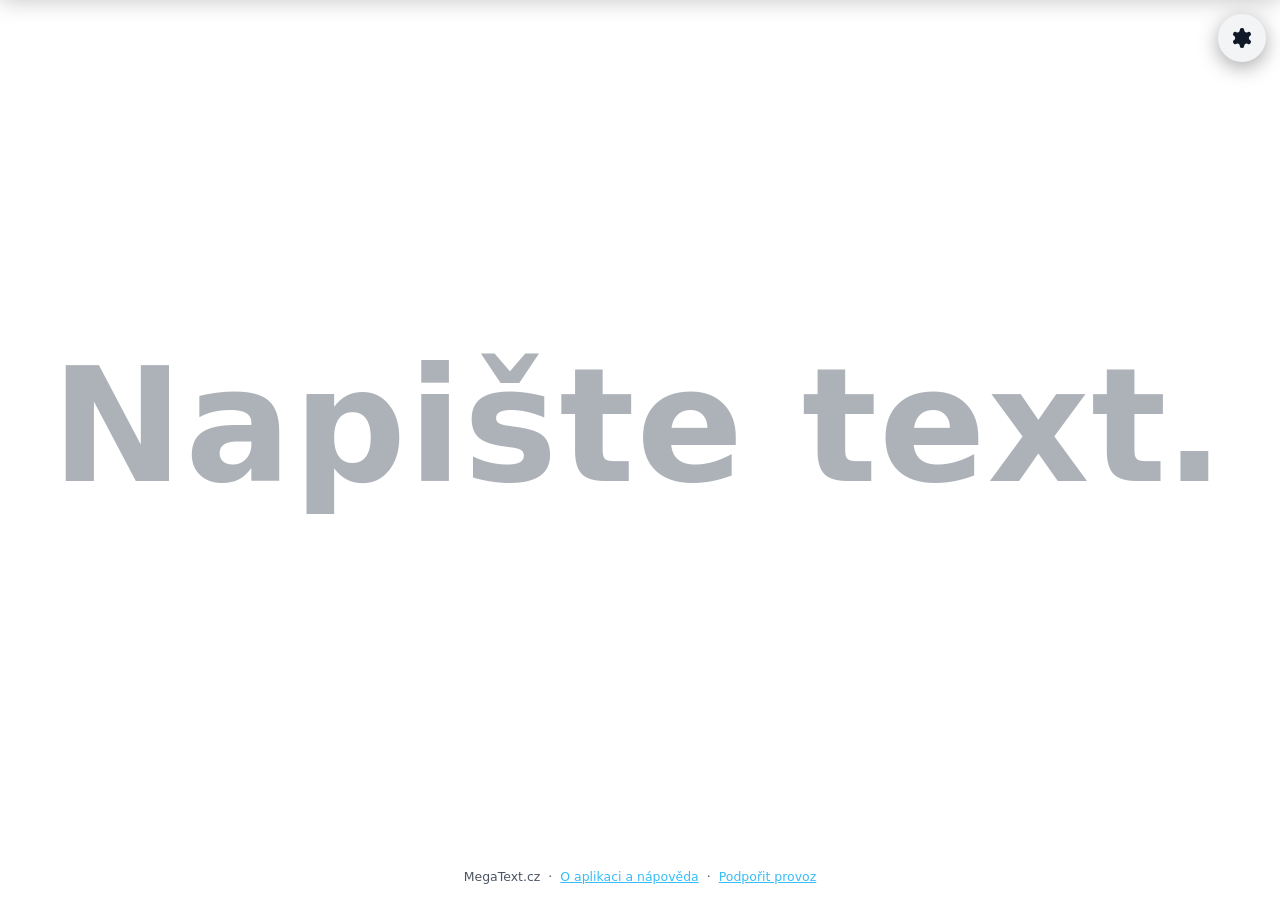
==== commit 6f51496a: "Use a clearer settings gear icon" ====
--- a/index.html
+++ b/index.html
@@ -26,7 +26,8 @@
   <button class="settings-button" id="settingsButton" type="button" aria-controls="toolbar" aria-expanded="false">
     <span class="sr-only">Zobrazit nastavení</span>
     <svg viewBox="0 0 24 24" aria-hidden="true">
-      <path d="M12 15.25A3.25 3.25 0 1 0 12 8.75a3.25 3.25 0 0 0 0 6.5Zm8.4-1.5-1.76-1.02c.04-.48.04-.98 0-1.46l1.76-1.02a.75.75 0 0 0 .3-.96l-1.5-2.6a.75.75 0 0 0-.98-.3l-1.77 1.02a7.1 7.1 0 0 0-1.27-.73V4.65a.75.75 0 0 0-.75-.75h-3a.75.75 0 0 0-.75.75v2.03c-.45.2-.88.45-1.27.73L7.64 6.39a.75.75 0 0 0-.98.3l-1.5 2.6a.75.75 0 0 0 .3.96l1.76 1.02a8.7 8.7 0 0 0 0 1.46l-1.76 1.02a.75.75 0 0 0-.3.96l1.5 2.6a.75.75 0 0 0 .98.3l1.77-1.02c.4.29.82.53 1.27.73v2.03c0 .41.34.75.75.75h3c.41 0 .75-.34.75-.75v-2.03c.45-.2.88-.44 1.27-.73l1.77 1.02a.75.75 0 0 0 .98-.3l1.5-2.6a.75.75 0 0 0-.3-.96Z"/>
+      <path d="M12.22 2h-.44a2 2 0 0 0-2 2v.18a2 2 0 0 1-1 1.73l-.43.25a2 2 0 0 1-2 0l-.15-.08a2 2 0 0 0-2.73.73l-.22.38a2 2 0 0 0 .73 2.73l.15.09a2 2 0 0 1 1 1.74v.5a2 2 0 0 1-1 1.74l-.15.09a2 2 0 0 0-.73 2.73l.22.38a2 2 0 0 0 2.73.73l.15-.08a2 2 0 0 1 2 0l.43.25a2 2 0 0 1 1 1.73V20a2 2 0 0 0 2 2h.44a2 2 0 0 0 2-2v-.18a2 2 0 0 1 1-1.73l.43-.25a2 2 0 0 1 2 0l.15.08a2 2 0 0 0 2.73-.73l.22-.38a2 2 0 0 0-.73-2.73l-.15-.09a2 2 0 0 1-1-1.74v-.5a2 2 0 0 1 1-1.74l.15-.09a2 2 0 0 0 .73-2.73l-.22-.38a2 2 0 0 0-2.73-.73l-.15.08a2 2 0 0 1-2 0l-.43-.25a2 2 0 0 1-1-1.73V4a2 2 0 0 0-2-2Z"/>
+      <circle cx="12" cy="12" r="3"/>
     </svg>
   </button>
 
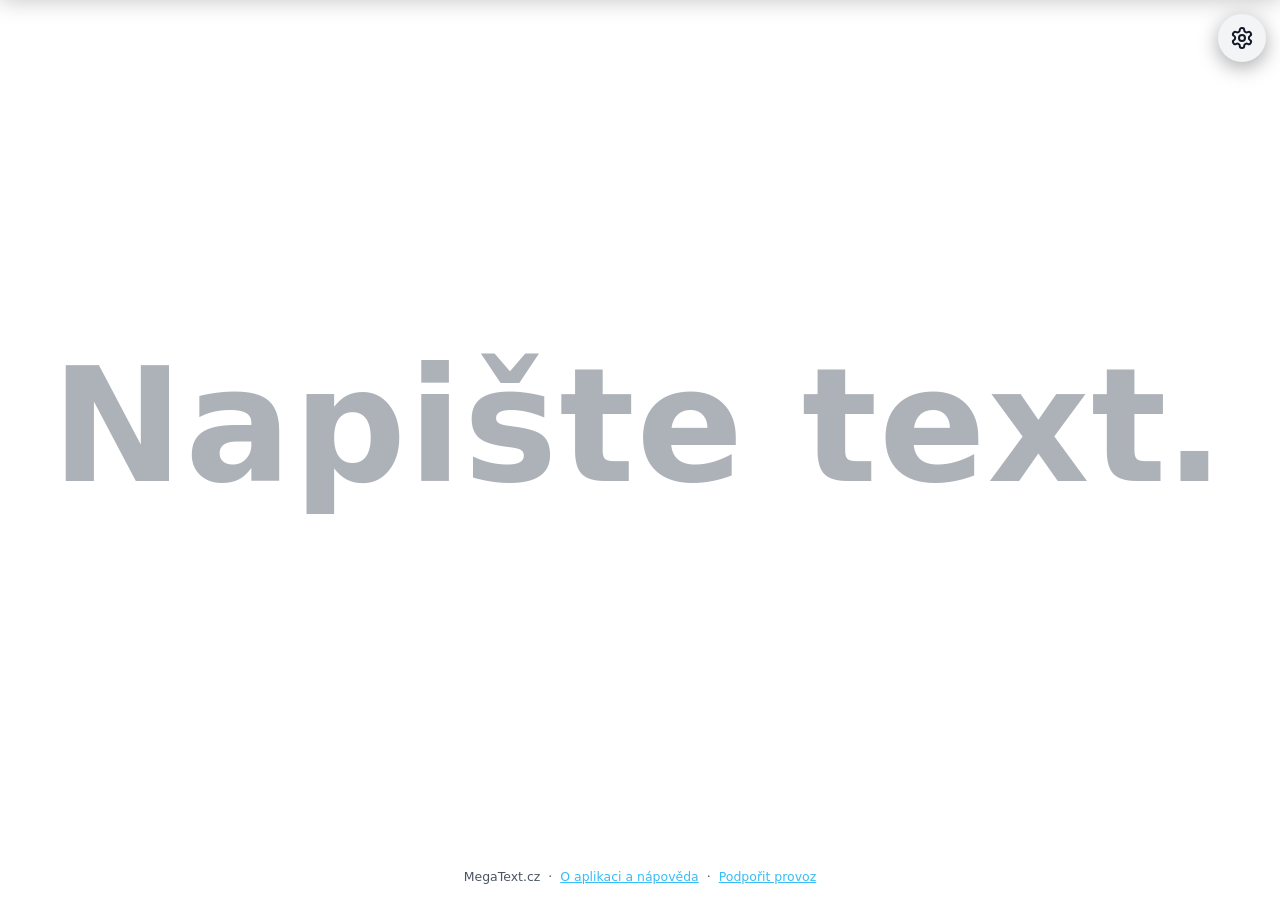
==== commit b76245ec: "Open external links in a new tab" ====
--- a/index.html
+++ b/index.html
@@ -40,7 +40,7 @@
     <span>MegaText.cz</span><span aria-hidden="true">·</span>
     <a href="about.html">O aplikaci a nápověda</a>
     <span aria-hidden="true">·</span>
-    <a href="https://manena.info/podporit">Podpořit provoz</a>
+    <a href="https://manena.info/podporit/" target="_blank" rel="noopener noreferrer">Podpořit provoz</a>
   </footer>
   <script src="app.js" defer></script>
 </body>
--- a/styles.css
+++ b/styles.css
@@ -13,7 +13,7 @@
 .button{display:inline-flex;align-items:center;justify-content:center;min-height:44px;padding:10px 16px;border:0;border-radius:11px;background:var(--accent);color:var(--accent-text);font-weight:750;text-decoration:none;cursor:pointer}
 .button:hover{filter:brightness(.94)}.button--secondary{background:var(--panel-hover);color:var(--text)}
 .settings-button{position:fixed;top:max(14px,env(safe-area-inset-top));right:max(14px,env(safe-area-inset-right));z-index:20;width:48px;height:48px;padding:12px;border:0;border-radius:50%;background:var(--panel);color:var(--text);box-shadow:0 5px 20px rgb(0 0 0/35%);cursor:pointer}
-.settings-button:hover{background:var(--panel-hover)}.settings-button svg{display:block;width:100%;height:100%;fill:currentColor;transition:transform .25s ease}.settings-button[aria-expanded="true"] svg{transform:rotate(60deg)}
+.settings-button:hover{background:var(--panel-hover)}.settings-button svg{display:block;width:100%;height:100%;fill:none;stroke:currentColor;stroke-width:2;stroke-linecap:round;stroke-linejoin:round;transition:transform .25s ease}.settings-button[aria-expanded="true"] svg{transform:rotate(60deg)}
 .display{flex:1;min-height:0;display:grid;place-items:center;overflow:hidden;padding:clamp(20px,4vw,52px)}
 .message{display:block;width:100%;max-width:100%;height:auto;min-height:1.05em;padding:0;overflow:hidden;resize:none;border:0;outline:0;background:transparent;color:var(--text);font-size:220px;line-height:1.05;font-weight:900;letter-spacing:.01em;text-align:center;caret-color:var(--accent);white-space:pre}
 .message::placeholder{color:var(--muted);opacity:.45}
